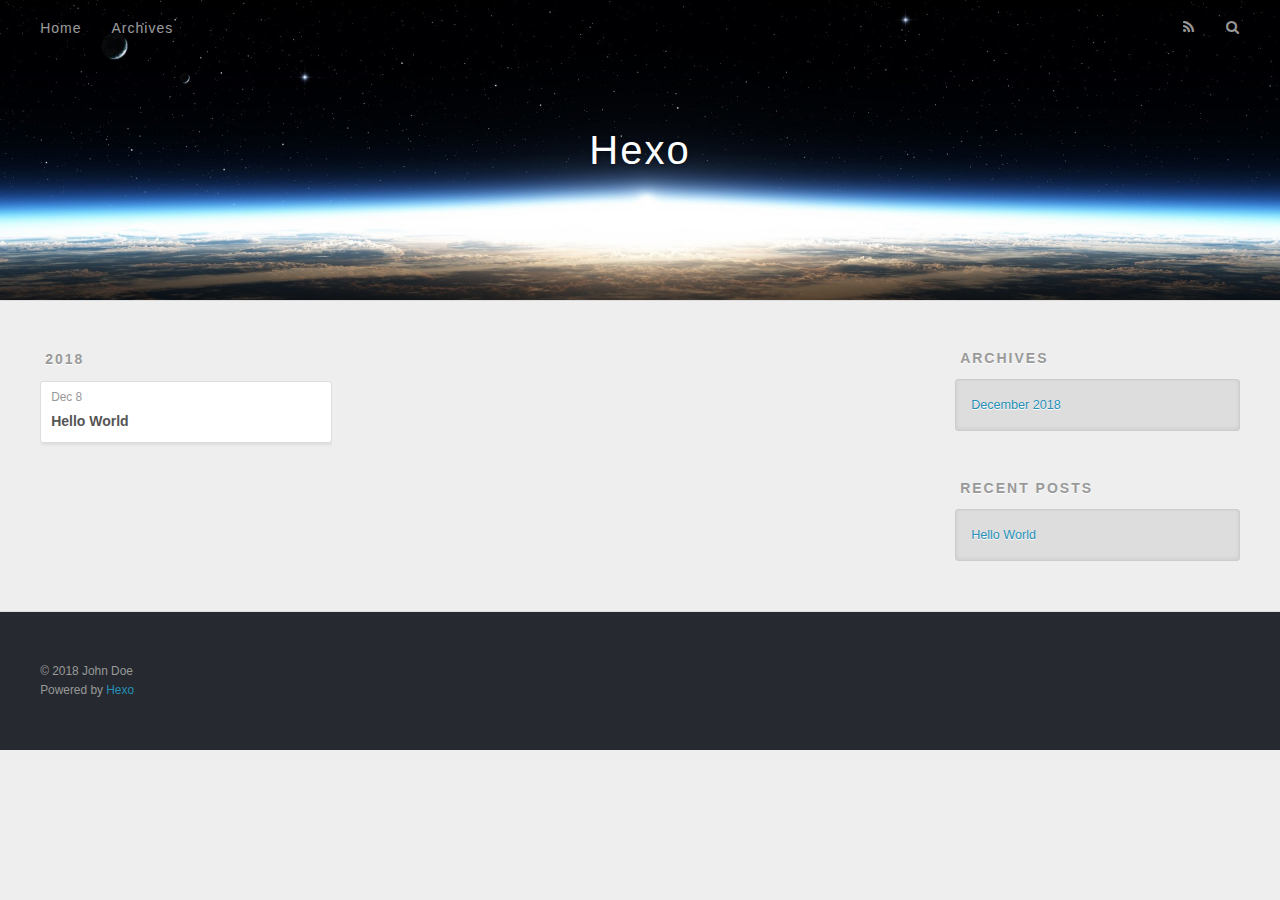
==== archives/index.html @ 42ab58f6 "Site updated: 2018-12-08 01:36:38" ====
<!DOCTYPE html>
<html>
<head><meta name="generator" content="Hexo 3.8.0">
  <meta charset="utf-8">
  

  
  <title>Archives | Hexo</title>
  <meta name="viewport" content="width=device-width, initial-scale=1, maximum-scale=1">
  <meta property="og:type" content="website">
<meta property="og:title" content="Hexo">
<meta property="og:url" content="http://yoursite.com/archives/index.html">
<meta property="og:site_name" content="Hexo">
<meta property="og:locale" content="default">
<meta name="twitter:card" content="summary">
<meta name="twitter:title" content="Hexo">
  
    <link rel="alternate" href="/atom.xml" title="Hexo" type="application/atom+xml">
  
  
    <link rel="icon" href="/favicon.png">
  
  
    <link href="//fonts.googleapis.com/css?family=Source+Code+Pro" rel="stylesheet" type="text/css">
  
  <link rel="stylesheet" href="/css/style.css">
</head>
</html>
<body>
  <div id="container">
    <div id="wrap">
      <header id="header">
  <div id="banner"></div>
  <div id="header-outer" class="outer">
    <div id="header-title" class="inner">
      <h1 id="logo-wrap">
        <a href="/" id="logo">Hexo</a>
      </h1>
      
    </div>
    <div id="header-inner" class="inner">
      <nav id="main-nav">
        <a id="main-nav-toggle" class="nav-icon"></a>
        
          <a class="main-nav-link" href="/">Home</a>
        
          <a class="main-nav-link" href="/archives">Archives</a>
        
      </nav>
      <nav id="sub-nav">
        
          <a id="nav-rss-link" class="nav-icon" href="/atom.xml" title="RSS Feed"></a>
        
        <a id="nav-search-btn" class="nav-icon" title="Search"></a>
      </nav>
      <div id="search-form-wrap">
        <form action="//google.com/search" method="get" accept-charset="UTF-8" class="search-form"><input type="search" name="q" class="search-form-input" placeholder="Search"><button type="submit" class="search-form-submit">&#xF002;</button><input type="hidden" name="sitesearch" value="http://yoursite.com"></form>
      </div>
    </div>
  </div>
</header>
      <div class="outer">
        <section id="main">
  
  
    
    
      
      
      <section class="archives-wrap">
        <div class="archive-year-wrap">
          <a href="/archives/2018" class="archive-year">2018</a>
        </div>
        <div class="archives">
    
    <article class="archive-article archive-type-post">
  <div class="archive-article-inner">
    <header class="archive-article-header">
      <a href="/2018/12/08/hello-world/" class="archive-article-date">
  <time datetime="2018-12-07T17:29:33.444Z" itemprop="datePublished">Dec 8</time>
</a>
      
  
    <h1 itemprop="name">
      <a class="archive-article-title" href="/2018/12/08/hello-world/">Hello World</a>
    </h1>
  

    </header>
  </div>
</article>
  
  
    </div></section>
  


</section>
        
          <aside id="sidebar">
  
    

  
    

  
    
  
    
  <div class="widget-wrap">
    <h3 class="widget-title">Archives</h3>
    <div class="widget">
      <ul class="archive-list"><li class="archive-list-item"><a class="archive-list-link" href="/archives/2018/12/">December 2018</a></li></ul>
    </div>
  </div>


  
    
  <div class="widget-wrap">
    <h3 class="widget-title">Recent Posts</h3>
    <div class="widget">
      <ul>
        
          <li>
            <a href="/2018/12/08/hello-world/">Hello World</a>
          </li>
        
      </ul>
    </div>
  </div>

  
</aside>
        
      </div>
      <footer id="footer">
  
  <div class="outer">
    <div id="footer-info" class="inner">
      &copy; 2018 John Doe<br>
      Powered by <a href="http://hexo.io/" target="_blank">Hexo</a>
    </div>
  </div>
</footer>
    </div>
    <nav id="mobile-nav">
  
    <a href="/" class="mobile-nav-link">Home</a>
  
    <a href="/archives" class="mobile-nav-link">Archives</a>
  
</nav>
    

<script src="//ajax.googleapis.com/ajax/libs/jquery/2.0.3/jquery.min.js"></script>


  <link rel="stylesheet" href="/fancybox/jquery.fancybox.css">
  <script src="/fancybox/jquery.fancybox.pack.js"></script>


<script src="/js/script.js"></script>



  </div>
</body>
</html>
---- css/style.css ----
body {
  width: 100%;
}
body:before,
body:after {
  content: "";
  display: table;
}
body:after {
  clear: both;
}
html,
body,
div,
span,
applet,
object,
iframe,
h1,
h2,
h3,
h4,
h5,
h6,
p,
blockquote,
pre,
a,
abbr,
acronym,
address,
big,
cite,
code,
del,
dfn,
em,
img,
ins,
kbd,
q,
s,
samp,
small,
strike,
strong,
sub,
sup,
tt,
var,
dl,
dt,
dd,
ol,
ul,
li,
fieldset,
form,
label,
legend,
table,
caption,
tbody,
tfoot,
thead,
tr,
th,
td {
  margin: 0;
  padding: 0;
  border: 0;
  outline: 0;
  font-weight: inherit;
  font-style: inherit;
  font-family: inherit;
  font-size: 100%;
  vertical-align: baseline;
}
body {
  line-height: 1;
  color: #000;
  background: #fff;
}
ol,
ul {
  list-style: none;
}
table {
  border-collapse: separate;
  border-spacing: 0;
  vertical-align: middle;
}
caption,
th,
td {
  text-align: left;
  font-weight: normal;
  vertical-align: middle;
}
a img {
  border: none;
}
input,
button {
  margin: 0;
  padding: 0;
}
input::-moz-focus-inner,
button::-moz-focus-inner {
  border: 0;
  padding: 0;
}
@font-face {
  font-family: FontAwesome;
  font-style: normal;
  font-weight: normal;
  src: url("fonts/fontawesome-webfont.eot?v=#4.0.3");
  src: url("fonts/fontawesome-webfont.eot?#iefix&v=#4.0.3") format("embedded-opentype"), url("fonts/fontawesome-webfont.woff?v=#4.0.3") format("woff"), url("fonts/fontawesome-webfont.ttf?v=#4.0.3") format("truetype"), url("fonts/fontawesome-webfont.svg#fontawesomeregular?v=#4.0.3") format("svg");
}
html,
body,
#container {
  height: 100%;
}
body {
  background: #eee;
  font: 14px -apple-system, BlinkMacSystemFont, "Segoe UI", "Roboto", "Oxygen", "Ubuntu", "Cantarell", "Fira Sans", "Droid Sans", "Helvetica Neue", sans-serif;
  -webkit-text-size-adjust: 100%;
}
.outer {
  max-width: 1220px;
  margin: 0 auto;
  padding: 0 20px;
}
.outer:before,
.outer:after {
  content: "";
  display: table;
}
.outer:after {
  clear: both;
}
.inner {
  display: inline;
  float: left;
  width: 98.33333333333333%;
  margin: 0 0.833333333333333%;
}
.left,
.alignleft {
  float: left;
}
.right,
.alignright {
  float: right;
}
.clear {
  clear: both;
}
#container {
  position: relative;
}
.mobile-nav-on {
  overflow: hidden;
}
#wrap {
  height: 100%;
  width: 100%;
  position: absolute;
  top: 0;
  left: 0;
  -webkit-transition: 0.2s ease-out;
  -moz-transition: 0.2s ease-out;
  -ms-transition: 0.2s ease-out;
  transition: 0.2s ease-out;
  z-index: 1;
  background: #eee;
}
.mobile-nav-on #wrap {
  left: 280px;
}
@media screen and (min-width: 768px) {
  #main {
    display: inline;
    float: left;
    width: 73.33333333333333%;
    margin: 0 0.833333333333333%;
  }
}
.article-date,
.article-category-link,
.archive-year,
.widget-title {
  text-decoration: none;
  text-transform: uppercase;
  letter-spacing: 2px;
  color: #999;
  margin-bottom: 1em;
  margin-left: 5px;
  line-height: 1em;
  text-shadow: 0 1px #fff;
  font-weight: bold;
}
.article-inner,
.archive-article-inner {
  background: #fff;
  -webkit-box-shadow: 1px 2px 3px #ddd;
  box-shadow: 1px 2px 3px #ddd;
  border: 1px solid #ddd;
  border-radius: 3px;
}
.article-entry h1,
.widget h1 {
  font-size: 2em;
}
.article-entry h2,
.widget h2 {
  font-size: 1.5em;
}
.article-entry h3,
.widget h3 {
  font-size: 1.3em;
}
.article-entry h4,
.widget h4 {
  font-size: 1.2em;
}
.article-entry h5,
.widget h5 {
  font-size: 1em;
}
.article-entry h6,
.widget h6 {
  font-size: 1em;
  color: #999;
}
.article-entry hr,
.widget hr {
  border: 1px dashed #ddd;
}
.article-entry strong,
.widget strong {
  font-weight: bold;
}
.article-entry em,
.widget em,
.article-entry cite,
.widget cite {
  font-style: italic;
}
.article-entry sup,
.widget sup,
.article-entry sub,
.widget sub {
  font-size: 0.75em;
  line-height: 0;
  position: relative;
  vertical-align: baseline;
}
.article-entry sup,
.widget sup {
  top: -0.5em;
}
.article-entry sub,
.widget sub {
  bottom: -0.2em;
}
.article-entry small,
.widget small {
  font-size: 0.85em;
}
.article-entry acronym,
.widget acronym,
.article-entry abbr,
.widget abbr {
  border-bottom: 1px dotted;
}
.article-entry ul,
.widget ul,
.article-entry ol,
.widget ol,
.article-entry dl,
.widget dl {
  margin: 0 20px;
  line-height: 1.6em;
}
.article-entry ul ul,
.widget ul ul,
.article-entry ol ul,
.widget ol ul,
.article-entry ul ol,
.widget ul ol,
.article-entry ol ol,
.widget ol ol {
  margin-top: 0;
  margin-bottom: 0;
}
.article-entry ul,
.widget ul {
  list-style: disc;
}
.article-entry ol,
.widget ol {
  list-style: decimal;
}
.article-entry dt,
.widget dt {
  font-weight: bold;
}
#header {
  height: 300px;
  position: relative;
  border-bottom: 1px solid #ddd;
}
#header:before,
#header:after {
  content: "";
  position: absolute;
  left: 0;
  right: 0;
  height: 40px;
}
#header:before {
  top: 0;
  background: -webkit-linear-gradient(rgba(0,0,0,0.2), transparent);
  background: -moz-linear-gradient(rgba(0,0,0,0.2), transparent);
  background: -ms-linear-gradient(rgba(0,0,0,0.2), transparent);
  background: linear-gradient(rgba(0,0,0,0.2), transparent);
}
#header:after {
  bottom: 0;
  background: -webkit-linear-gradient(transparent, rgba(0,0,0,0.2));
  background: -moz-linear-gradient(transparent, rgba(0,0,0,0.2));
  background: -ms-linear-gradient(transparent, rgba(0,0,0,0.2));
  background: linear-gradient(transparent, rgba(0,0,0,0.2));
}
#header-outer {
  height: 100%;
  position: relative;
}
#header-inner {
  position: relative;
  overflow: hidden;
}
#banner {
  position: absolute;
  top: 0;
  left: 0;
  width: 100%;
  height: 100%;
  background: url("images/banner.jpg") center #000;
  -webkit-background-size: cover;
  -moz-background-size: cover;
  background-size: cover;
  z-index: -1;
}
#header-title {
  text-align: center;
  height: 40px;
  position: absolute;
  top: 50%;
  left: 0;
  margin-top: -20px;
}
#logo,
#subtitle {
  text-decoration: none;
  color: #fff;
  font-weight: 300;
  text-shadow: 0 1px 4px rgba(0,0,0,0.3);
}
#logo {
  font-size: 40px;
  line-height: 40px;
  letter-spacing: 2px;
}
#subtitle {
  font-size: 16px;
  line-height: 16px;
  letter-spacing: 1px;
}
#subtitle-wrap {
  margin-top: 16px;
}
#main-nav {
  float: left;
  margin-left: -15px;
}
.nav-icon,
.main-nav-link {
  float: left;
  color: #fff;
  opacity: 0.6;
  text-decoration: none;
  text-shadow: 0 1px rgba(0,0,0,0.2);
  -webkit-transition: opacity 0.2s;
  -moz-transition: opacity 0.2s;
  -ms-transition: opacity 0.2s;
  transition: opacity 0.2s;
  display: block;
  padding: 20px 15px;
}
.nav-icon:hover,
.main-nav-link:hover {
  opacity: 1;
}
.nav-icon {
  font-family: FontAwesome;
  text-align: center;
  font-size: 14px;
  width: 14px;
  height: 14px;
  padding: 20px 15px;
  position: relative;
  cursor: pointer;
}
.main-nav-link {
  font-weight: 300;
  letter-spacing: 1px;
}
@media screen and (max-width: 479px) {
  .main-nav-link {
    display: none;
  }
}
#main-nav-toggle {
  display: none;
}
#main-nav-toggle:before {
  content: "\f0c9";
}
@media screen and (max-width: 479px) {
  #main-nav-toggle {
    display: block;
  }
}
#sub-nav {
  float: right;
  margin-right: -15px;
}
#nav-rss-link:before {
  content: "\f09e";
}
#nav-search-btn:before {
  content: "\f002";
}
#search-form-wrap {
  position: absolute;
  top: 15px;
  width: 150px;
  height: 30px;
  right: -150px;
  opacity: 0;
  -webkit-transition: 0.2s ease-out;
  -moz-transition: 0.2s ease-out;
  -ms-transition: 0.2s ease-out;
  transition: 0.2s ease-out;
}
#search-form-wrap.on {
  opacity: 1;
  right: 0;
}
@media screen and (max-width: 479px) {
  #search-form-wrap {
    width: 100%;
    right: -100%;
  }
}
.search-form {
  position: absolute;
  top: 0;
  left: 0;
  right: 0;
  background: #fff;
  padding: 5px 15px;
  border-radius: 15px;
  -webkit-box-shadow: 0 0 10px rgba(0,0,0,0.3);
  box-shadow: 0 0 10px rgba(0,0,0,0.3);
}
.search-form-input {
  border: none;
  background: none;
  color: #555;
  width: 100%;
  font: 13px -apple-system, BlinkMacSystemFont, "Segoe UI", "Roboto", "Oxygen", "Ubuntu", "Cantarell", "Fira Sans", "Droid Sans", "Helvetica Neue", sans-serif;
  outline: none;
}
.search-form-input::-webkit-search-results-decoration,
.search-form-input::-webkit-search-cancel-button {
  -webkit-appearance: none;
}
.search-form-submit {
  position: absolute;
  top: 50%;
  right: 10px;
  margin-top: -7px;
  font: 13px FontAwesome;
  border: none;
  background: none;
  color: #bbb;
  cursor: pointer;
}
.search-form-submit:hover,
.search-form-submit:focus {
  color: #777;
}
.article {
  margin: 50px 0;
}
.article-inner {
  overflow: hidden;
}
.article-meta:before,
.article-meta:after {
  content: "";
  display: table;
}
.article-meta:after {
  clear: both;
}
.article-date {
  float: left;
}
.article-category {
  float: left;
  line-height: 1em;
  color: #ccc;
  text-shadow: 0 1px #fff;
  margin-left: 8px;
}
.article-category:before {
  content: "\2022";
}
.article-category-link {
  margin: 0 12px 1em;
}
.article-header {
  padding: 20px 20px 0;
}
.article-title {
  text-decoration: none;
  font-size: 2em;
  font-weight: bold;
  color: #555;
  line-height: 1.1em;
  -webkit-transition: color 0.2s;
  -moz-transition: color 0.2s;
  -ms-transition: color 0.2s;
  transition: color 0.2s;
}
a.article-title:hover {
  color: #258fb8;
}
.article-entry {
  color: #555;
  padding: 0 20px;
}
.article-entry:before,
.article-entry:after {
  content: "";
  display: table;
}
.article-entry:after {
  clear: both;
}
.article-entry p,
.article-entry table {
  line-height: 1.6em;
  margin: 1.6em 0;
}
.article-entry h1,
.article-entry h2,
.article-entry h3,
.article-entry h4,
.article-entry h5,
.article-entry h6 {
  font-weight: bold;
}
.article-entry h1,
.article-entry h2,
.article-entry h3,
.article-entry h4,
.article-entry h5,
.article-entry h6 {
  line-height: 1.1em;
  margin: 1.1em 0;
}
.article-entry a {
  color: #258fb8;
  text-decoration: none;
}
.article-entry a:hover {
  text-decoration: underline;
}
.article-entry ul,
.article-entry ol,
.article-entry dl {
  margin-top: 1.6em;
  margin-bottom: 1.6em;
}
.article-entry img,
.article-entry video {
  max-width: 100%;
  height: auto;
  display: block;
  margin: auto;
}
.article-entry iframe {
  border: none;
}
.article-entry table {
  width: 100%;
  border-collapse: collapse;
  border-spacing: 0;
}
.article-entry th {
  font-weight: bold;
  border-bottom: 3px solid #ddd;
  padding-bottom: 0.5em;
}
.article-entry td {
  border-bottom: 1px solid #ddd;
  padding: 10px 0;
}
.article-entry blockquote {
  font-family: Georgia, "Times New Roman", serif;
  font-size: 1.4em;
  margin: 1.6em 20px;
  text-align: center;
}
.article-entry blockquote footer {
  font-size: 14px;
  margin: 1.6em 0;
  font-family: -apple-system, BlinkMacSystemFont, "Segoe UI", "Roboto", "Oxygen", "Ubuntu", "Cantarell", "Fira Sans", "Droid Sans", "Helvetica Neue", sans-serif;
}
.article-entry blockquote footer cite:before {
  content: "—";
  padding: 0 0.5em;
}
.article-entry .pullquote {
  text-align: left;
  width: 45%;
  margin: 0;
}
.article-entry .pullquote.left {
  margin-left: 0.5em;
  margin-right: 1em;
}
.article-entry .pullquote.right {
  margin-right: 0.5em;
  margin-left: 1em;
}
.article-entry .caption {
  color: #999;
  display: block;
  font-size: 0.9em;
  margin-top: 0.5em;
  position: relative;
  text-align: center;
}
.article-entry .video-container {
  position: relative;
  padding-top: 56.25%;
  height: 0;
  overflow: hidden;
}
.article-entry .video-container iframe,
.article-entry .video-container object,
.article-entry .video-container embed {
  position: absolute;
  top: 0;
  left: 0;
  width: 100%;
  height: 100%;
  margin-top: 0;
}
.article-more-link a {
  display: inline-block;
  line-height: 1em;
  padding: 6px 15px;
  border-radius: 15px;
  background: #eee;
  color: #999;
  text-shadow: 0 1px #fff;
  text-decoration: none;
}
.article-more-link a:hover {
  background: #258fb8;
  color: #fff;
  text-decoration: none;
  text-shadow: 0 1px #1e7293;
}
.article-footer {
  font-size: 0.85em;
  line-height: 1.6em;
  border-top: 1px solid #ddd;
  padding-top: 1.6em;
  margin: 0 20px 20px;
}
.article-footer:before,
.article-footer:after {
  content: "";
  display: table;
}
.article-footer:after {
  clear: both;
}
.article-footer a {
  color: #999;
  text-decoration: none;
}
.article-footer a:hover {
  color: #555;
}
.article-tag-list-item {
  float: left;
  margin-right: 10px;
}
.article-tag-list-link:before {
  content: "#";
}
.article-comment-link {
  float: right;
}
.article-comment-link:before {
  content: "\f075";
  font-family: FontAwesome;
  padding-right: 8px;
}
.article-share-link {
  cursor: pointer;
  float: right;
  margin-left: 20px;
}
.article-share-link:before {
  content: "\f064";
  font-family: FontAwesome;
  padding-right: 6px;
}
#article-nav {
  position: relative;
}
#article-nav:before,
#article-nav:after {
  content: "";
  display: table;
}
#article-nav:after {
  clear: both;
}
@media screen and (min-width: 768px) {
  #article-nav {
    margin: 50px 0;
  }
  #article-nav:before {
    width: 8px;
    height: 8px;
    position: absolute;
    top: 50%;
    left: 50%;
    margin-top: -4px;
    margin-left: -4px;
    content: "";
    border-radius: 50%;
    background: #ddd;
    -webkit-box-shadow: 0 1px 2px #fff;
    box-shadow: 0 1px 2px #fff;
  }
}
.article-nav-link-wrap {
  text-decoration: none;
  text-shadow: 0 1px #fff;
  color: #999;
  -webkit-box-sizing: border-box;
  -moz-box-sizing: border-box;
  box-sizing: border-box;
  margin-top: 50px;
  text-align: center;
  display: block;
}
.article-nav-link-wrap:hover {
  color: #555;
}
@media screen and (min-width: 768px) {
  .article-nav-link-wrap {
    width: 50%;
    margin-top: 0;
  }
}
@media screen and (min-width: 768px) {
  #article-nav-newer {
    float: left;
    text-align: right;
    padding-right: 20px;
  }
}
@media screen and (min-width: 768px) {
  #article-nav-older {
    float: right;
    text-align: left;
    padding-left: 20px;
  }
}
.article-nav-caption {
  text-transform: uppercase;
  letter-spacing: 2px;
  color: #ddd;
  line-height: 1em;
  font-weight: bold;
}
#article-nav-newer .article-nav-caption {
  margin-right: -2px;
}
.article-nav-title {
  font-size: 0.85em;
  line-height: 1.6em;
  margin-top: 0.5em;
}
.article-share-box {
  position: absolute;
  display: none;
  background: #fff;
  -webkit-box-shadow: 1px 2px 10px rgba(0,0,0,0.2);
  box-shadow: 1px 2px 10px rgba(0,0,0,0.2);
  border-radius: 3px;
  margin-left: -145px;
  overflow: hidden;
  z-index: 1;
}
.article-share-box.on {
  display: block;
}
.article-share-input {
  width: 100%;
  background: none;
  -webkit-box-sizing: border-box;
  -moz-box-sizing: border-box;
  box-sizing: border-box;
  font: 14px -apple-system, BlinkMacSystemFont, "Segoe UI", "Roboto", "Oxygen", "Ubuntu", "Cantarell", "Fira Sans", "Droid Sans", "Helvetica Neue", sans-serif;
  padding: 0 15px;
  color: #555;
  outline: none;
  border: 1px solid #ddd;
  border-radius: 3px 3px 0 0;
  height: 36px;
  line-height: 36px;
}
.article-share-links {
  background: #eee;
}
.article-share-links:before,
.article-share-links:after {
  content: "";
  display: table;
}
.article-share-links:after {
  clear: both;
}
.article-share-twitter,
.article-share-facebook,
.article-share-pinterest,
.article-share-google {
  width: 50px;
  height: 36px;
  display: block;
  float: left;
  position: relative;
  color: #999;
  text-shadow: 0 1px #fff;
}
.article-share-twitter:before,
.article-share-facebook:before,
.article-share-pinterest:before,
.article-share-google:before {
  font-size: 20px;
  font-family: FontAwesome;
  width: 20px;
  height: 20px;
  position: absolute;
  top: 50%;
  left: 50%;
  margin-top: -10px;
  margin-left: -10px;
  text-align: center;
}
.article-share-twitter:hover,
.article-share-facebook:hover,
.article-share-pinterest:hover,
.article-share-google:hover {
  color: #fff;
}
.article-share-twitter:before {
  content: "\f099";
}
.article-share-twitter:hover {
  background: #00aced;
  text-shadow: 0 1px #008abe;
}
.article-share-facebook:before {
  content: "\f09a";
}
.article-share-facebook:hover {
  background: #3b5998;
  text-shadow: 0 1px #2f477a;
}
.article-share-pinterest:before {
  content: "\f0d2";
}
.article-share-pinterest:hover {
  background: #cb2027;
  text-shadow: 0 1px #a21a1f;
}
.article-share-google:before {
  content: "\f0d5";
}
.article-share-google:hover {
  background: #dd4b39;
  text-shadow: 0 1px #be3221;
}
.article-gallery {
  background: #000;
  position: relative;
}
.article-gallery-photos {
  position: relative;
  overflow: hidden;
}
.article-gallery-img {
  display: none;
  max-width: 100%;
}
.article-gallery-img:first-child {
  display: block;
}
.article-gallery-img.loaded {
  position: absolute;
  display: block;
}
.article-gallery-img img {
  display: block;
  max-width: 100%;
  margin: 0 auto;
}
#comments {
  background: #fff;
  -webkit-box-shadow: 1px 2px 3px #ddd;
  box-shadow: 1px 2px 3px #ddd;
  padding: 20px;
  border: 1px solid #ddd;
  border-radius: 3px;
  margin: 50px 0;
}
#comments a {
  color: #258fb8;
}
.archives-wrap {
  margin: 50px 0;
}
.archives:before,
.archives:after {
  content: "";
  display: table;
}
.archives:after {
  clear: both;
}
.archive-year-wrap {
  margin-bottom: 1em;
}
.archives {
  -webkit-column-gap: 10px;
  -moz-column-gap: 10px;
  column-gap: 10px;
}
@media screen and (min-width: 480px) and (max-width: 767px) {
  .archives {
    -webkit-column-count: 2;
    -moz-column-count: 2;
    column-count: 2;
  }
}
@media screen and (min-width: 768px) {
  .archives {
    -webkit-column-count: 3;
    -moz-column-count: 3;
    column-count: 3;
  }
}
.archive-article {
  -webkit-column-break-inside: avoid;
  page-break-inside: avoid;
  overflow: hidden;
  break-inside: avoid-column;
}
.archive-article-inner {
  padding: 10px;
  margin-bottom: 15px;
}
.archive-article-title {
  text-decoration: none;
  font-weight: bold;
  color: #555;
  -webkit-transition: color 0.2s;
  -moz-transition: color 0.2s;
  -ms-transition: color 0.2s;
  transition: color 0.2s;
  line-height: 1.6em;
}
.archive-article-title:hover {
  color: #258fb8;
}
.archive-article-footer {
  margin-top: 1em;
}
.archive-article-date {
  color: #999;
  text-decoration: none;
  font-size: 0.85em;
  line-height: 1em;
  margin-bottom: 0.5em;
  display: block;
}
#page-nav {
  margin: 50px auto;
  background: #fff;
  -webkit-box-shadow: 1px 2px 3px #ddd;
  box-shadow: 1px 2px 3px #ddd;
  border: 1px solid #ddd;
  border-radius: 3px;
  text-align: center;
  color: #999;
  overflow: hidden;
}
#page-nav:before,
#page-nav:after {
  content: "";
  display: table;
}
#page-nav:after {
  clear: both;
}
#page-nav a,
#page-nav span {
  padding: 10px 20px;
  line-height: 1;
  height: 2ex;
}
#page-nav a {
  color: #999;
  text-decoration: none;
}
#page-nav a:hover {
  background: #999;
  color: #fff;
}
#page-nav .prev {
  float: left;
}
#page-nav .next {
  float: right;
}
#page-nav .page-number {
  display: inline-block;
}
@media screen and (max-width: 479px) {
  #page-nav .page-number {
    display: none;
  }
}
#page-nav .current {
  color: #555;
  font-weight: bold;
}
#page-nav .space {
  color: #ddd;
}
#footer {
  background: #262a30;
  padding: 50px 0;
  border-top: 1px solid #ddd;
  color: #999;
}
#footer a {
  color: #258fb8;
  text-decoration: none;
}
#footer a:hover {
  text-decoration: underline;
}
#footer-info {
  line-height: 1.6em;
  font-size: 0.85em;
}
.article-entry pre,
.article-entry .highlight {
  background: #2d2d2d;
  margin: 0 -20px;
  padding: 15px 20px;
  border-style: solid;
  border-color: #ddd;
  border-width: 1px 0;
  overflow: auto;
  color: #ccc;
  line-height: 22.400000000000002px;
}
.article-entry .highlight .gutter pre,
.article-entry .gist .gist-file .gist-data .line-numbers {
  color: #666;
  font-size: 0.85em;
}
.article-entry pre,
.article-entry code {
  font-family: "Source Code Pro", Consolas, Monaco, Menlo, Consolas, monospace;
}
.article-entry code {
  background: #eee;
  text-shadow: 0 1px #fff;
  padding: 0 0.3em;
}
.article-entry pre code {
  background: none;
  text-shadow: none;
  padding: 0;
}
.article-entry .highlight pre {
  border: none;
  margin: 0;
  padding: 0;
}
.article-entry .highlight table {
  margin: 0;
  width: auto;
}
.article-entry .highlight td {
  border: none;
  padding: 0;
}
.article-entry .highlight figcaption {
  font-size: 0.85em;
  color: #999;
  line-height: 1em;
  margin-bottom: 1em;
}
.article-entry .highlight figcaption:before,
.article-entry .highlight figcaption:after {
  content: "";
  display: table;
}
.article-entry .highlight figcaption:after {
  clear: both;
}
.article-entry .highlight figcaption a {
  float: right;
}
.article-entry .highlight .gutter pre {
  text-align: right;
  padding-right: 20px;
}
.article-entry .highlight .line {
  height: 22.400000000000002px;
}
.article-entry .highlight .line.marked {
  background: #515151;
}
.article-entry .gist {
  margin: 0 -20px;
  border-style: solid;
  border-color: #ddd;
  border-width: 1px 0;
  background: #2d2d2d;
  padding: 15px 20px 15px 0;
}
.article-entry .gist .gist-file {
  border: none;
  font-family: "Source Code Pro", Consolas, Monaco, Menlo, Consolas, monospace;
  margin: 0;
}
.article-entry .gist .gist-file .gist-data {
  background: none;
  border: none;
}
.article-entry .gist .gist-file .gist-data .line-numbers {
  background: none;
  border: none;
  padding: 0 20px 0 0;
}
.article-entry .gist .gist-file .gist-data .line-data {
  padding: 0 !important;
}
.article-entry .gist .gist-file .highlight {
  margin: 0;
  padding: 0;
  border: none;
}
.article-entry .gist .gist-file .gist-meta {
  background: #2d2d2d;
  color: #999;
  font: 0.85em -apple-system, BlinkMacSystemFont, "Segoe UI", "Roboto", "Oxygen", "Ubuntu", "Cantarell", "Fira Sans", "Droid Sans", "Helvetica Neue", sans-serif;
  text-shadow: 0 0;
  padding: 0;
  margin-top: 1em;
  margin-left: 20px;
}
.article-entry .gist .gist-file .gist-meta a {
  color: #258fb8;
  font-weight: normal;
}
.article-entry .gist .gist-file .gist-meta a:hover {
  text-decoration: underline;
}
pre .comment,
pre .title {
  color: #999;
}
pre .variable,
pre .attribute,
pre .tag,
pre .regexp,
pre .ruby .constant,
pre .xml .tag .title,
pre .xml .pi,
pre .xml .doctype,
pre .html .doctype,
pre .css .id,
pre .css .class,
pre .css .pseudo {
  color: #f2777a;
}
pre .number,
pre .preprocessor,
pre .built_in,
pre .literal,
pre .params,
pre .constant {
  color: #f99157;
}
pre .class,
pre .ruby .class .title,
pre .css .rules .attribute {
  color: #9c9;
}
pre .string,
pre .value,
pre .inheritance,
pre .header,
pre .ruby .symbol,
pre .xml .cdata {
  color: #9c9;
}
pre .css .hexcolor {
  color: #6cc;
}
pre .function,
pre .python .decorator,
pre .python .title,
pre .ruby .function .title,
pre .ruby .title .keyword,
pre .perl .sub,
pre .javascript .title,
pre .coffeescript .title {
  color: #69c;
}
pre .keyword,
pre .javascript .function {
  color: #c9c;
}
@media screen and (max-width: 479px) {
  #mobile-nav {
    position: absolute;
    top: 0;
    left: 0;
    width: 280px;
    height: 100%;
    background: #191919;
    border-right: 1px solid #fff;
  }
}
@media screen and (max-width: 479px) {
  .mobile-nav-link {
    display: block;
    color: #999;
    text-decoration: none;
    padding: 15px 20px;
    font-weight: bold;
  }
  .mobile-nav-link:hover {
    color: #fff;
  }
}
@media screen and (min-width: 768px) {
  #sidebar {
    display: inline;
    float: left;
    width: 23.333333333333332%;
    margin: 0 0.833333333333333%;
  }
}
.widget-wrap {
  margin: 50px 0;
}
.widget {
  color: #777;
  text-shadow: 0 1px #fff;
  background: #ddd;
  -webkit-box-shadow: 0 -1px 4px #ccc inset;
  box-shadow: 0 -1px 4px #ccc inset;
  border: 1px solid #ccc;
  padding: 15px;
  border-radius: 3px;
}
.widget a {
  color: #258fb8;
  text-decoration: none;
}
.widget a:hover {
  text-decoration: underline;
}
.widget ul ul,
.widget ol ul,
.widget dl ul,
.widget ul ol,
.widget ol ol,
.widget dl ol,
.widget ul dl,
.widget ol dl,
.widget dl dl {
  margin-left: 15px;
  list-style: disc;
}
.widget {
  line-height: 1.6em;
  word-wrap: break-word;
  font-size: 0.9em;
}
.widget ul,
.widget ol {
  list-style: none;
  margin: 0;
}
.widget ul ul,
.widget ol ul,
.widget ul ol,
.widget ol ol {
  margin: 0 20px;
}
.widget ul ul,
.widget ol ul {
  list-style: disc;
}
.widget ul ol,
.widget ol ol {
  list-style: decimal;
}
.category-list-count,
.tag-list-count,
.archive-list-count {
  padding-left: 5px;
  color: #999;
  font-size: 0.85em;
}
.category-list-count:before,
.tag-list-count:before,
.archive-list-count:before {
  content: "(";
}
.category-list-count:after,
.tag-list-count:after,
.archive-list-count:after {
  content: ")";
}
.tagcloud a {
  margin-right: 5px;
  display: inline-block;
}
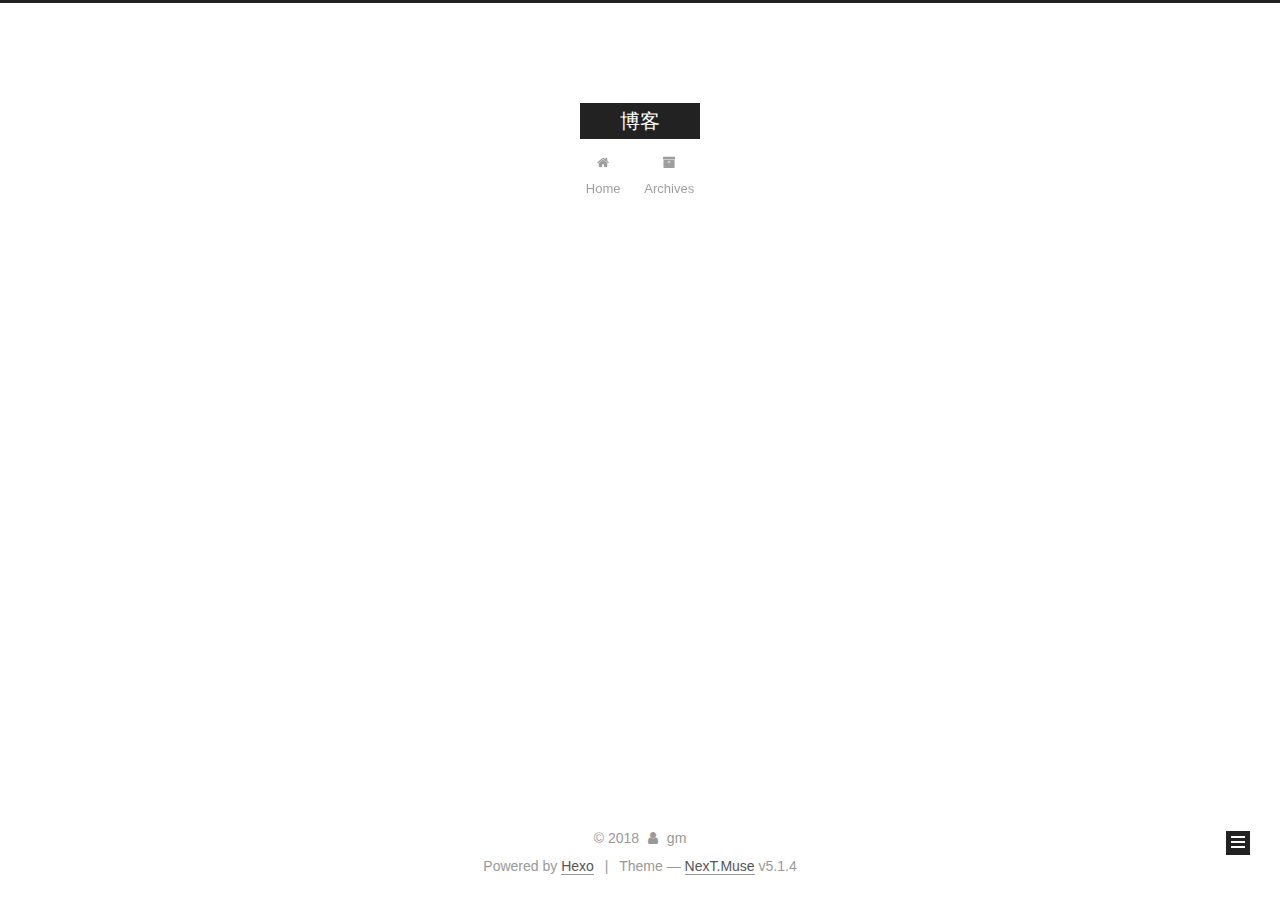
==== commit b2644b7a: "Site updated: 2018-12-08 01:50:26" ====
--- a/archives/index.html
+++ b/archives/index.html
@@ -1,170 +1,549 @@
 <!DOCTYPE html>
-<html>
+
+
+
+  
+
+
+<html class="theme-next muse use-motion" lang="">
 <head><meta name="generator" content="Hexo 3.8.0">
-  <meta charset="utf-8">
-  
-
-  
-  <title>Archives | Hexo</title>
-  <meta name="viewport" content="width=device-width, initial-scale=1, maximum-scale=1">
-  <meta property="og:type" content="website">
-<meta property="og:title" content="Hexo">
+  <meta charset="UTF-8">
+<meta http-equiv="X-UA-Compatible" content="IE=edge">
+<meta name="viewport" content="width=device-width, initial-scale=1, maximum-scale=1">
+<meta name="theme-color" content="#222">
+
+
+
+
+
+
+
+
+
+<meta http-equiv="Cache-Control" content="no-transform">
+<meta http-equiv="Cache-Control" content="no-siteapp">
+
+
+
+
+
+
+
+
+
+
+
+
+
+
+
+
+  
+  
+  <link href="/lib/fancybox/source/jquery.fancybox.css?v=2.1.5" rel="stylesheet" type="text/css">
+
+
+
+
+
+
+
+<link href="/lib/font-awesome/css/font-awesome.min.css?v=4.6.2" rel="stylesheet" type="text/css">
+
+<link href="/css/main.css?v=5.1.4" rel="stylesheet" type="text/css">
+
+
+  <link rel="apple-touch-icon" sizes="180x180" href="/images/apple-touch-icon-next.png?v=5.1.4">
+
+
+  <link rel="icon" type="image/png" sizes="32x32" href="/images/favicon-32x32-next.png?v=5.1.4">
+
+
+  <link rel="icon" type="image/png" sizes="16x16" href="/images/favicon-16x16-next.png?v=5.1.4">
+
+
+  <link rel="mask-icon" href="/images/logo.svg?v=5.1.4" color="#222">
+
+
+
+
+
+  <meta name="keywords" content="Hexo, NexT">
+
+
+
+
+
+
+
+
+
+
+<meta property="og:type" content="website">
+<meta property="og:title" content="博客">
 <meta property="og:url" content="http://yoursite.com/archives/index.html">
-<meta property="og:site_name" content="Hexo">
+<meta property="og:site_name" content="博客">
 <meta property="og:locale" content="default">
 <meta name="twitter:card" content="summary">
-<meta name="twitter:title" content="Hexo">
-  
-    <link rel="alternate" href="/atom.xml" title="Hexo" type="application/atom+xml">
-  
-  
-    <link rel="icon" href="/favicon.png">
-  
-  
-    <link href="//fonts.googleapis.com/css?family=Source+Code+Pro" rel="stylesheet" type="text/css">
-  
-  <link rel="stylesheet" href="/css/style.css">
+<meta name="twitter:title" content="博客">
+
+
+
+<script type="text/javascript" id="hexo.configurations">
+  var NexT = window.NexT || {};
+  var CONFIG = {
+    root: '/',
+    scheme: 'Muse',
+    version: '5.1.4',
+    sidebar: {"position":"left","display":"post","offset":12,"b2t":false,"scrollpercent":false,"onmobile":false},
+    fancybox: true,
+    tabs: true,
+    motion: {"enable":true,"async":false,"transition":{"post_block":"fadeIn","post_header":"slideDownIn","post_body":"slideDownIn","coll_header":"slideLeftIn","sidebar":"slideUpIn"}},
+    duoshuo: {
+      userId: '0',
+      author: 'Author'
+    },
+    algolia: {
+      applicationID: '',
+      apiKey: '',
+      indexName: '',
+      hits: {"per_page":10},
+      labels: {"input_placeholder":"Search for Posts","hits_empty":"We didn't find any results for the search: ${query}","hits_stats":"${hits} results found in ${time} ms"}
+    }
+  };
+</script>
+
+
+
+  <link rel="canonical" href="http://yoursite.com/archives/">
+
+
+
+
+
+  <title>Archive | 博客</title>
+  
+
+
+
+
+
+
+
+
 </head>
-</html>
-<body>
-  <div id="container">
-    <div id="wrap">
-      <header id="header">
-  <div id="banner"></div>
-  <div id="header-outer" class="outer">
-    <div id="header-title" class="inner">
-      <h1 id="logo-wrap">
-        <a href="/" id="logo">Hexo</a>
-      </h1>
-      
+
+<body itemscope="" itemtype="http://schema.org/WebPage" lang="default">
+
+  
+  
+    
+  
+
+  <div class="container sidebar-position-left page-archive">
+    <div class="headband"></div>
+
+    <header id="header" class="header" itemscope="" itemtype="http://schema.org/WPHeader">
+      <div class="header-inner"><div class="site-brand-wrapper">
+  <div class="site-meta ">
+    
+
+    <div class="custom-logo-site-title">
+      <a href="/" class="brand" rel="start">
+        <span class="logo-line-before"><i></i></span>
+        <span class="site-title">博客</span>
+        <span class="logo-line-after"><i></i></span>
+      </a>
     </div>
-    <div id="header-inner" class="inner">
-      <nav id="main-nav">
-        <a id="main-nav-toggle" class="nav-icon"></a>
-        
-          <a class="main-nav-link" href="/">Home</a>
-        
-          <a class="main-nav-link" href="/archives">Archives</a>
-        
-      </nav>
-      <nav id="sub-nav">
-        
-          <a id="nav-rss-link" class="nav-icon" href="/atom.xml" title="RSS Feed"></a>
-        
-        <a id="nav-search-btn" class="nav-icon" title="Search"></a>
-      </nav>
-      <div id="search-form-wrap">
-        <form action="//google.com/search" method="get" accept-charset="UTF-8" class="search-form"><input type="search" name="q" class="search-form-input" placeholder="Search"><button type="submit" class="search-form-submit">&#xF002;</button><input type="hidden" name="sitesearch" value="http://yoursite.com"></form>
+      
+        <p class="site-subtitle"></p>
+      
+  </div>
+
+  <div class="site-nav-toggle">
+    <button>
+      <span class="btn-bar"></span>
+      <span class="btn-bar"></span>
+      <span class="btn-bar"></span>
+    </button>
+  </div>
+</div>
+
+<nav class="site-nav">
+  
+
+  
+    <ul id="menu" class="menu">
+      
+        
+        <li class="menu-item menu-item-home">
+          <a href="/" rel="section">
+            
+              <i class="menu-item-icon fa fa-fw fa-home"></i> <br>
+            
+            Home
+          </a>
+        </li>
+      
+        
+        <li class="menu-item menu-item-archives">
+          <a href="/archives/" rel="section">
+            
+              <i class="menu-item-icon fa fa-fw fa-archive"></i> <br>
+            
+            Archives
+          </a>
+        </li>
+      
+
+      
+    </ul>
+  
+
+  
+</nav>
+
+
+
+ </div>
+    </header>
+
+    <main id="main" class="main">
+      <div class="main-inner">
+        <div class="content-wrap">
+          <div id="content" class="content">
+            
+
+  
+  
+  
+  <div class="post-block archive">
+    <div id="posts" class="posts-collapse">
+      <span class="archive-move-on"></span>
+
+      <span class="archive-page-counter">
+        
+        
+        
+          
+        
+        Um..! 1 post. Keep on posting.
+      </span>
+
+      
+
+        
+        
+        
+
+        
+          
+          <div class="collection-title">
+            <h1 class="archive-year" id="archive-year-2018">2018</h1>
+          </div>
+        
+        
+
+        
+
+  <article class="post post-type-normal" itemscope="" itemtype="http://schema.org/Article">
+    <header class="post-header">
+
+      <h2 class="post-title">
+        
+            <a class="post-title-link" href="/2018/12/08/hello-world/" itemprop="url">
+              
+                <span itemprop="name">Hello World</span>
+              
+            </a>
+        
+      </h2>
+
+      <div class="post-meta">
+        <time class="post-time" itemprop="dateCreated" datetime="2018-12-08T01:29:33+08:00" content="2018-12-08">
+          12-08
+        </time>
       </div>
+
+    </header>
+  </article>
+
+
+
+      
+
     </div>
   </div>
-</header>
-      <div class="outer">
-        <section id="main">
-  
-  
-    
-    
-      
-      
-      <section class="archives-wrap">
-        <div class="archive-year-wrap">
-          <a href="/archives/2018" class="archive-year">2018</a>
+  
+  
+  
+
+  
+
+
+
+          </div>
+          
+
+
+          
+
         </div>
-        <div class="archives">
-    
-    <article class="archive-article archive-type-post">
-  <div class="archive-article-inner">
-    <header class="archive-article-header">
-      <a href="/2018/12/08/hello-world/" class="archive-article-date">
-  <time datetime="2018-12-07T17:29:33.444Z" itemprop="datePublished">Dec 8</time>
-</a>
-      
-  
-    <h1 itemprop="name">
-      <a class="archive-article-title" href="/2018/12/08/hello-world/">Hello World</a>
-    </h1>
-  
-
-    </header>
-  </div>
-</article>
-  
-  
-    </div></section>
-  
-
-
-</section>
-        
-          <aside id="sidebar">
-  
-    
-
-  
-    
-
-  
-    
-  
-    
-  <div class="widget-wrap">
-    <h3 class="widget-title">Archives</h3>
-    <div class="widget">
-      <ul class="archive-list"><li class="archive-list-item"><a class="archive-list-link" href="/archives/2018/12/">December 2018</a></li></ul>
+        
+          
+  
+  <div class="sidebar-toggle">
+    <div class="sidebar-toggle-line-wrap">
+      <span class="sidebar-toggle-line sidebar-toggle-line-first"></span>
+      <span class="sidebar-toggle-line sidebar-toggle-line-middle"></span>
+      <span class="sidebar-toggle-line sidebar-toggle-line-last"></span>
     </div>
   </div>
 
-
-  
+  <aside id="sidebar" class="sidebar">
     
-  <div class="widget-wrap">
-    <h3 class="widget-title">Recent Posts</h3>
-    <div class="widget">
-      <ul>
-        
-          <li>
-            <a href="/2018/12/08/hello-world/">Hello World</a>
-          </li>
-        
-      </ul>
+    <div class="sidebar-inner">
+
+      
+
+      
+
+      <section class="site-overview-wrap sidebar-panel sidebar-panel-active">
+        <div class="site-overview">
+          <div class="site-author motion-element" itemprop="author" itemscope="" itemtype="http://schema.org/Person">
+            
+              <p class="site-author-name" itemprop="name">gm</p>
+              <p class="site-description motion-element" itemprop="description"></p>
+          </div>
+
+          <nav class="site-state motion-element">
+
+            
+              <div class="site-state-item site-state-posts">
+              
+                <a href="/archives/">
+              
+                  <span class="site-state-item-count">1</span>
+                  <span class="site-state-item-name">posts</span>
+                </a>
+              </div>
+            
+
+            
+
+            
+
+          </nav>
+
+          
+
+          
+
+          
+          
+
+          
+          
+
+          
+
+        </div>
+      </section>
+
+      
+
+      
+
     </div>
+  </aside>
+
+
+        
+      </div>
+    </main>
+
+    <footer id="footer" class="footer">
+      <div class="footer-inner">
+        <div class="copyright">&copy; <span itemprop="copyrightYear">2018</span>
+  <span class="with-love">
+    <i class="fa fa-user"></i>
+  </span>
+  <span class="author" itemprop="copyrightHolder">gm</span>
+
+  
+</div>
+
+
+  <div class="powered-by">Powered by <a class="theme-link" target="_blank" href="https://hexo.io">Hexo</a></div>
+
+
+
+  <span class="post-meta-divider">|</span>
+
+
+
+  <div class="theme-info">Theme &mdash; <a class="theme-link" target="_blank" href="https://github.com/iissnan/hexo-theme-next">NexT.Muse</a> v5.1.4</div>
+
+
+
+
+        
+
+
+
+
+
+
+
+        
+      </div>
+    </footer>
+
+    
+      <div class="back-to-top">
+        <i class="fa fa-arrow-up"></i>
+        
+      </div>
+    
+
+    
+
   </div>
 
   
-</aside>
-        
-      </div>
-      <footer id="footer">
-  
-  <div class="outer">
-    <div id="footer-info" class="inner">
-      &copy; 2018 John Doe<br>
-      Powered by <a href="http://hexo.io/" target="_blank">Hexo</a>
-    </div>
-  </div>
-</footer>
-    </div>
-    <nav id="mobile-nav">
-  
-    <a href="/" class="mobile-nav-link">Home</a>
-  
-    <a href="/archives" class="mobile-nav-link">Archives</a>
-  
-</nav>
-    
-
-<script src="//ajax.googleapis.com/ajax/libs/jquery/2.0.3/jquery.min.js"></script>
-
-
-  <link rel="stylesheet" href="/fancybox/jquery.fancybox.css">
-  <script src="/fancybox/jquery.fancybox.pack.js"></script>
-
-
-<script src="/js/script.js"></script>
-
-
-
-  </div>
+
+<script type="text/javascript">
+  if (Object.prototype.toString.call(window.Promise) !== '[object Function]') {
+    window.Promise = null;
+  }
+</script>
+
+
+
+
+
+
+
+
+
+  
+
+
+
+
+
+
+
+
+
+
+
+
+  
+  
+    <script type="text/javascript" src="/lib/jquery/index.js?v=2.1.3"></script>
+  
+
+  
+  
+    <script type="text/javascript" src="/lib/fastclick/lib/fastclick.min.js?v=1.0.6"></script>
+  
+
+  
+  
+    <script type="text/javascript" src="/lib/jquery_lazyload/jquery.lazyload.js?v=1.9.7"></script>
+  
+
+  
+  
+    <script type="text/javascript" src="/lib/velocity/velocity.min.js?v=1.2.1"></script>
+  
+
+  
+  
+    <script type="text/javascript" src="/lib/velocity/velocity.ui.min.js?v=1.2.1"></script>
+  
+
+  
+  
+    <script type="text/javascript" src="/lib/fancybox/source/jquery.fancybox.pack.js?v=2.1.5"></script>
+  
+
+
+  
+
+
+  <script type="text/javascript" src="/js/src/utils.js?v=5.1.4"></script>
+
+  <script type="text/javascript" src="/js/src/motion.js?v=5.1.4"></script>
+
+
+
+  
+  
+
+  
+
+  
+
+
+  <script type="text/javascript" src="/js/src/bootstrap.js?v=5.1.4"></script>
+
+
+
+  
+
+
+  
+
+
+
+
+	
+
+
+
+
+
+  
+
+
+
+
+
+  
+
+
+
+
+
+
+
+
+
+
+
+
+  
+
+
+
+
+
+  
+
+  
+
+  
+
+  
+  
+
+  
+
+  
+
+  
+
 </body>
-</html>+</html>
--- a/css/main.css
+++ b/css/main.css
@@ -0,0 +1,2662 @@
+/* normalize.css v3.0.2 | MIT License | git.io/normalize */
+html {
+  font-family: sans-serif; /* 1 */
+  -ms-text-size-adjust: 100%; /* 2 */
+  -webkit-text-size-adjust: 100%; /* 2 */
+}
+body {
+  margin: 0;
+}
+article,
+aside,
+details,
+figcaption,
+figure,
+footer,
+header,
+hgroup,
+main,
+menu,
+nav,
+section,
+summary {
+  display: block;
+}
+audio,
+canvas,
+progress,
+video {
+  display: inline-block; /* 1 */
+  vertical-align: baseline; /* 2 */
+}
+audio:not([controls]) {
+  display: none;
+  height: 0;
+}
+[hidden],
+template {
+  display: none;
+}
+a {
+  background-color: transparent;
+}
+a:active,
+a:hover {
+  outline: 0;
+}
+abbr[title] {
+  border-bottom: 1px dotted;
+}
+b,
+strong {
+  font-weight: bold;
+}
+dfn {
+  font-style: italic;
+}
+h1 {
+  font-size: 2em;
+  margin: 0.67em 0;
+}
+mark {
+  background: #ff0;
+  color: #000;
+}
+small {
+  font-size: 80%;
+}
+sub,
+sup {
+  font-size: 75%;
+  line-height: 0;
+  position: relative;
+  vertical-align: baseline;
+}
+sup {
+  top: -0.5em;
+}
+sub {
+  bottom: -0.25em;
+}
+img {
+  border: 0;
+}
+svg:not(:root) {
+  overflow: hidden;
+}
+figure {
+  margin: 1em 40px;
+}
+hr {
+  -moz-box-sizing: content-box;
+  box-sizing: content-box;
+  height: 0;
+}
+pre {
+  overflow: auto;
+}
+code,
+kbd,
+pre,
+samp {
+  font-family: monospace, monospace;
+  font-size: 1em;
+}
+button,
+input,
+optgroup,
+select,
+textarea {
+  color: inherit; /* 1 */
+  font: inherit; /* 2 */
+  margin: 0; /* 3 */
+}
+button {
+  overflow: visible;
+}
+button,
+select {
+  text-transform: none;
+}
+button,
+html input[type="button"],
+input[type="reset"],
+input[type="submit"] {
+  -webkit-appearance: button; /* 2 */
+  cursor: pointer; /* 3 */
+}
+button[disabled],
+html input[disabled] {
+  cursor: default;
+}
+button::-moz-focus-inner,
+input::-moz-focus-inner {
+  border: 0;
+  padding: 0;
+}
+input {
+  line-height: normal;
+}
+input[type="checkbox"],
+input[type="radio"] {
+  box-sizing: border-box; /* 1 */
+  padding: 0; /* 2 */
+}
+input[type="number"]::-webkit-inner-spin-button,
+input[type="number"]::-webkit-outer-spin-button {
+  height: auto;
+}
+input[type="search"] {
+  -webkit-appearance: textfield; /* 1 */
+  -moz-box-sizing: content-box;
+  -webkit-box-sizing: content-box; /* 2 */
+  box-sizing: content-box;
+}
+input[type="search"]::-webkit-search-cancel-button,
+input[type="search"]::-webkit-search-decoration {
+  -webkit-appearance: none;
+}
+fieldset {
+  border: 1px solid #c0c0c0;
+  margin: 0 2px;
+  padding: 0.35em 0.625em 0.75em;
+}
+legend {
+  border: 0; /* 1 */
+  padding: 0; /* 2 */
+}
+textarea {
+  overflow: auto;
+}
+optgroup {
+  font-weight: bold;
+}
+table {
+  border-collapse: collapse;
+  border-spacing: 0;
+}
+td,
+th {
+  padding: 0;
+}
+::selection {
+  background: #262a30;
+  color: #fff;
+}
+body {
+  position: relative;
+  font-family: 'Lato', "PingFang SC", "Microsoft YaHei", sans-serif;
+  font-size: 14px;
+  line-height: 2;
+  color: #555;
+  background: #fff;
+}
+@media (max-width: 767px) {
+  body {
+    padding-right: 0 !important;
+  }
+}
+@media (min-width: 768px) and (max-width: 991px) {
+  body {
+    padding-right: 0 !important;
+  }
+}
+@media (min-width: 1600px) {
+  body {
+    font-size: 16px;
+  }
+}
+h1,
+h2,
+h3,
+h4,
+h5,
+h6 {
+  margin: 0;
+  padding: 0;
+  font-weight: bold;
+  line-height: 1.5;
+  font-family: 'Lato', "PingFang SC", "Microsoft YaHei", sans-serif;
+}
+h2,
+h3,
+h4,
+h5,
+h6 {
+  margin: 20px 0 15px;
+}
+h1 {
+  font-size: 22px;
+}
+@media (max-width: 767px) {
+  h1 {
+    font-size: 18px;
+  }
+}
+h2 {
+  font-size: 20px;
+}
+@media (max-width: 767px) {
+  h2 {
+    font-size: 16px;
+  }
+}
+h3 {
+  font-size: 18px;
+}
+@media (max-width: 767px) {
+  h3 {
+    font-size: 14px;
+  }
+}
+h4 {
+  font-size: 16px;
+}
+@media (max-width: 767px) {
+  h4 {
+    font-size: 12px;
+  }
+}
+h5 {
+  font-size: 14px;
+}
+@media (max-width: 767px) {
+  h5 {
+    font-size: 10px;
+  }
+}
+h6 {
+  font-size: 12px;
+}
+@media (max-width: 767px) {
+  h6 {
+    font-size: 8px;
+  }
+}
+p {
+  margin: 0 0 20px 0;
+}
+a {
+  color: #555;
+  text-decoration: none;
+  outline: none;
+  border-bottom: 1px solid #999;
+  word-wrap: break-word;
+}
+a:hover {
+  color: #222;
+  border-bottom-color: #222;
+}
+blockquote {
+  margin: 0;
+  padding: 0;
+}
+img {
+  display: block;
+  margin: auto;
+  max-width: 100%;
+  height: auto;
+}
+hr {
+  margin: 40px 0;
+  height: 3px;
+  border: none;
+  background-color: #ddd;
+  background-image: repeating-linear-gradient(-45deg, #fff, #fff 4px, transparent 4px, transparent 8px);
+}
+blockquote {
+  padding: 0 15px;
+  color: #666;
+  border-left: 4px solid #ddd;
+}
+blockquote cite::before {
+  content: "-";
+  padding: 0 5px;
+}
+dt {
+  font-weight: 700;
+}
+dd {
+  margin: 0;
+  padding: 0;
+}
+kbd {
+  border: 1px solid #ccc;
+  border-radius: 0.2em;
+  box-shadow: 0.1em 0.1em 0.2em rgba(0,0,0,0.1);
+  background-color: #f9f9f9;
+  font-family: inherit;
+  background-image: -webkit-linear-gradient(top, #eee, #fff, #eee);
+  padding: 0.1em 0.3em;
+  white-space: nowrap;
+}
+.text-left {
+  text-align: left;
+}
+.text-center {
+  text-align: center;
+}
+.text-right {
+  text-align: right;
+}
+.text-justify {
+  text-align: justify;
+}
+.text-nowrap {
+  white-space: nowrap;
+}
+.text-lowercase {
+  text-transform: lowercase;
+}
+.text-uppercase {
+  text-transform: uppercase;
+}
+.text-capitalize {
+  text-transform: capitalize;
+}
+.center-block {
+  display: block;
+  margin-left: auto;
+  margin-right: auto;
+}
+.clearfix:before,
+.clearfix:after {
+  content: " ";
+  display: table;
+}
+.clearfix:after {
+  clear: both;
+}
+.pullquote {
+  width: 45%;
+}
+.pullquote.left {
+  float: left;
+  margin-left: 5px;
+  margin-right: 10px;
+}
+.pullquote.right {
+  float: right;
+  margin-left: 10px;
+  margin-right: 5px;
+}
+.affix.affix.affix {
+  position: fixed;
+}
+.translation {
+  margin-top: -20px;
+  font-size: 14px;
+  color: #999;
+}
+.scrollbar-measure {
+  width: 100px;
+  height: 100px;
+  overflow: scroll;
+  position: absolute;
+  top: -9999px;
+}
+.use-motion .motion-element {
+  opacity: 0;
+}
+table {
+  margin: 20px 0;
+  width: 100%;
+  border-collapse: collapse;
+  border-spacing: 0;
+  border: 1px solid #ddd;
+  font-size: 14px;
+  table-layout: fixed;
+  word-wrap: break-all;
+}
+table>tbody>tr:nth-of-type(odd) {
+  background-color: #f9f9f9;
+}
+table>tbody>tr:hover {
+  background-color: #f5f5f5;
+}
+caption,
+th,
+td {
+  padding: 8px;
+  text-align: left;
+  vertical-align: middle;
+  font-weight: normal;
+}
+th,
+td {
+  border-bottom: 3px solid #ddd;
+  border-right: 1px solid #eee;
+}
+th {
+  padding-bottom: 10px;
+  font-weight: 700;
+}
+td {
+  border-bottom-width: 1px;
+}
+html,
+body {
+  height: 100%;
+}
+.container {
+  position: relative;
+  min-height: 100%;
+}
+.header-inner {
+  margin: 0 auto;
+  padding: 100px 0 70px;
+  width: 700px;
+}
+@media (min-width: 1600px) {
+  .container .header-inner {
+    width: 900px;
+  }
+}
+.main {
+  padding-bottom: 150px;
+}
+.main-inner {
+  margin: 0 auto;
+  width: 700px;
+}
+@media (min-width: 1600px) {
+  .container .main-inner {
+    width: 900px;
+  }
+}
+.footer {
+  position: absolute;
+  left: 0;
+  bottom: 0;
+  width: 100%;
+  min-height: 50px;
+}
+.footer-inner {
+  box-sizing: border-box;
+  margin: 20px auto;
+  width: 700px;
+}
+@media (min-width: 1600px) {
+  .container .footer-inner {
+    width: 900px;
+  }
+}
+pre,
+.highlight {
+  overflow: auto;
+  margin: 20px 0;
+  padding: 0;
+  font-size: 13px;
+  color: #4d4d4c;
+  background: #f7f7f7;
+  line-height: 1.6;
+}
+pre,
+code {
+  font-family: consolas, Menlo, "PingFang SC", "Microsoft YaHei", monospace;
+}
+code {
+  padding: 2px 4px;
+  word-wrap: break-word;
+  color: #555;
+  background: #eee;
+  border-radius: 3px;
+  font-size: 13px;
+}
+pre {
+  padding: 10px;
+}
+pre code {
+  padding: 0;
+  color: #4d4d4c;
+  background: none;
+  text-shadow: none;
+}
+.highlight {
+  border-radius: 1px;
+}
+.highlight pre {
+  border: none;
+  margin: 0;
+  padding: 10px 0;
+}
+.highlight table {
+  margin: 0;
+  width: auto;
+  border: none;
+}
+.highlight td {
+  border: none;
+  padding: 0;
+}
+.highlight figcaption {
+  font-size: 1em;
+  color: #4d4d4c;
+  line-height: 1em;
+  margin-bottom: 1em;
+}
+.highlight figcaption:before,
+.highlight figcaption:after {
+  content: " ";
+  display: table;
+}
+.highlight figcaption:after {
+  clear: both;
+}
+.highlight figcaption a {
+  float: right;
+  color: #4d4d4c;
+}
+.highlight figcaption a:hover {
+  border-bottom-color: #4d4d4c;
+}
+.highlight .gutter pre {
+  padding-left: 10px;
+  padding-right: 10px;
+  color: #869194;
+  text-align: right;
+  background-color: #eff2f3;
+}
+.highlight .code pre {
+  width: 100%;
+  padding-left: 10px;
+  padding-right: 10px;
+  background-color: #f7f7f7;
+}
+.highlight .line {
+  height: 20px;
+}
+.gutter {
+  -webkit-user-select: none;
+  -moz-user-select: none;
+  -ms-user-select: none;
+  user-select: none;
+}
+.gist table {
+  width: auto;
+}
+.gist table td {
+  border: none;
+}
+pre .deletion {
+  background: #fdd;
+}
+pre .addition {
+  background: #dfd;
+}
+pre .meta {
+  color: #8959a8;
+}
+pre .comment {
+  color: #8e908c;
+}
+pre .variable,
+pre .attribute,
+pre .tag,
+pre .regexp,
+pre .ruby .constant,
+pre .xml .tag .title,
+pre .xml .pi,
+pre .xml .doctype,
+pre .html .doctype,
+pre .css .id,
+pre .css .class,
+pre .css .pseudo {
+  color: #c82829;
+}
+pre .number,
+pre .preprocessor,
+pre .built_in,
+pre .literal,
+pre .params,
+pre .constant,
+pre .command {
+  color: #f5871f;
+}
+pre .ruby .class .title,
+pre .css .rules .attribute,
+pre .string,
+pre .value,
+pre .inheritance,
+pre .header,
+pre .ruby .symbol,
+pre .xml .cdata,
+pre .special,
+pre .number,
+pre .formula {
+  color: #718c00;
+}
+pre .title,
+pre .css .hexcolor {
+  color: #3e999f;
+}
+pre .function,
+pre .python .decorator,
+pre .python .title,
+pre .ruby .function .title,
+pre .ruby .title .keyword,
+pre .perl .sub,
+pre .javascript .title,
+pre .coffeescript .title {
+  color: #4271ae;
+}
+pre .keyword,
+pre .javascript .function {
+  color: #8959a8;
+}
+.full-image.full-image.full-image.full-image {
+  border: none;
+  max-width: 100%;
+  width: auto;
+  margin: 20px auto 25px;
+}
+@media (min-width: 992px) {
+  .full-image.full-image.full-image.full-image {
+    max-width: none;
+    width: 110%;
+    margin: 25px -5%;
+  }
+}
+.blockquote-center,
+.page-home .post-type-quote blockquote,
+.page-post-detail .post-type-quote blockquote {
+  position: relative;
+  margin: 40px 0;
+  padding: 0;
+  border-left: none;
+  text-align: center;
+}
+.blockquote-center::before,
+.page-home .post-type-quote blockquote::before,
+.page-post-detail .post-type-quote blockquote::before,
+.blockquote-center::after,
+.page-home .post-type-quote blockquote::after,
+.page-post-detail .post-type-quote blockquote::after {
+  position: absolute;
+  content: ' ';
+  display: block;
+  width: 100%;
+  height: 24px;
+  opacity: 0.2;
+  background-repeat: no-repeat;
+  background-position: 0 -6px;
+  background-size: 22px 22px;
+}
+.blockquote-center::before,
+.page-home .post-type-quote blockquote::before,
+.page-post-detail .post-type-quote blockquote::before {
+  top: -20px;
+  background-image: url("../images/quote-l.svg");
+  border-top: 1px solid #ccc;
+}
+.blockquote-center::after,
+.page-home .post-type-quote blockquote::after,
+.page-post-detail .post-type-quote blockquote::after {
+  bottom: -20px;
+  background-image: url("../images/quote-r.svg");
+  border-bottom: 1px solid #ccc;
+  background-position: 100% 8px;
+}
+.blockquote-center p,
+.page-home .post-type-quote blockquote p,
+.page-post-detail .post-type-quote blockquote p,
+.blockquote-center div,
+.page-home .post-type-quote blockquote div,
+.page-post-detail .post-type-quote blockquote div {
+  text-align: center;
+}
+.post .post-body .group-picture img {
+  box-sizing: border-box;
+  padding: 0 3px;
+  border: none;
+}
+.post .group-picture-row {
+  overflow: hidden;
+  margin-top: 6px;
+}
+.post .group-picture-row:first-child {
+  margin-top: 0;
+}
+.post .group-picture-column {
+  float: left;
+}
+.page-post-detail .post-body .group-picture-column {
+  float: none;
+  margin-top: 10px;
+  width: auto !important;
+}
+.page-post-detail .post-body .group-picture-column img {
+  margin: 0 auto;
+}
+.page-archive .group-picture-container {
+  overflow: hidden;
+}
+.page-archive .group-picture-row {
+  float: left;
+}
+.page-archive .group-picture-row:first-child {
+  margin-top: 6px;
+}
+.page-archive .group-picture-column {
+  max-width: 150px;
+  max-height: 150px;
+}
+.post-body .note {
+  position: relative;
+  padding: 15px;
+  margin-bottom: 20px;
+  border: 1px solid #eee;
+  border-left-width: 5px;
+  border-radius: 3px;
+}
+.post-body .note h2,
+.post-body .note h3,
+.post-body .note h4,
+.post-body .note h5,
+.post-body .note h6 {
+  margin-top: 0;
+  margin-bottom: 0;
+  border-bottom: initial;
+  padding-top: 0 !important;
+}
+.post-body .note p:first-child,
+.post-body .note ul:first-child,
+.post-body .note ol:first-child,
+.post-body .note table:first-child,
+.post-body .note pre:first-child,
+.post-body .note blockquote:first-child {
+  margin-top: 0;
+}
+.post-body .note p:last-child,
+.post-body .note ul:last-child,
+.post-body .note ol:last-child,
+.post-body .note table:last-child,
+.post-body .note pre:last-child,
+.post-body .note blockquote:last-child {
+  margin-bottom: 0;
+}
+.post-body .note.default {
+  border-left-color: #777;
+}
+.post-body .note.default h2,
+.post-body .note.default h3,
+.post-body .note.default h4,
+.post-body .note.default h5,
+.post-body .note.default h6 {
+  color: #777;
+}
+.post-body .note.primary {
+  border-left-color: #6f42c1;
+}
+.post-body .note.primary h2,
+.post-body .note.primary h3,
+.post-body .note.primary h4,
+.post-body .note.primary h5,
+.post-body .note.primary h6 {
+  color: #6f42c1;
+}
+.post-body .note.info {
+  border-left-color: #428bca;
+}
+.post-body .note.info h2,
+.post-body .note.info h3,
+.post-body .note.info h4,
+.post-body .note.info h5,
+.post-body .note.info h6 {
+  color: #428bca;
+}
+.post-body .note.success {
+  border-left-color: #5cb85c;
+}
+.post-body .note.success h2,
+.post-body .note.success h3,
+.post-body .note.success h4,
+.post-body .note.success h5,
+.post-body .note.success h6 {
+  color: #5cb85c;
+}
+.post-body .note.warning {
+  border-left-color: #f0ad4e;
+}
+.post-body .note.warning h2,
+.post-body .note.warning h3,
+.post-body .note.warning h4,
+.post-body .note.warning h5,
+.post-body .note.warning h6 {
+  color: #f0ad4e;
+}
+.post-body .note.danger {
+  border-left-color: #d9534f;
+}
+.post-body .note.danger h2,
+.post-body .note.danger h3,
+.post-body .note.danger h4,
+.post-body .note.danger h5,
+.post-body .note.danger h6 {
+  color: #d9534f;
+}
+.post-body .label {
+  display: inline;
+  padding: 0 2px;
+  white-space: nowrap;
+}
+.post-body .label.default {
+  background-color: #f0f0f0;
+}
+.post-body .label.primary {
+  background-color: #efe6f7;
+}
+.post-body .label.info {
+  background-color: #e5f2f8;
+}
+.post-body .label.success {
+  background-color: #e7f4e9;
+}
+.post-body .label.warning {
+  background-color: #fcf6e1;
+}
+.post-body .label.danger {
+  background-color: #fae8eb;
+}
+.post-body .tabs {
+  position: relative;
+  display: block;
+  margin-bottom: 20px;
+  padding-top: 10px;
+}
+.post-body .tabs ul.nav-tabs {
+  margin: 0;
+  padding: 0;
+  display: flex;
+  margin-bottom: -1px;
+}
+@media (max-width: 413px) {
+  .post-body .tabs ul.nav-tabs {
+    display: block;
+    margin-bottom: 5px;
+  }
+}
+.post-body .tabs ul.nav-tabs li.tab {
+  list-style-type: none !important;
+  margin: 0 0.25em 0 0;
+  border-top: 3px solid transparent;
+  border-left: 1px solid transparent;
+  border-right: 1px solid transparent;
+}
+@media (max-width: 413px) {
+  .post-body .tabs ul.nav-tabs li.tab {
+    margin: initial;
+    border-top: 1px solid transparent;
+    border-left: 3px solid transparent;
+    border-right: 1px solid transparent;
+    border-bottom: 1px solid transparent;
+  }
+}
+.post-body .tabs ul.nav-tabs li.tab a {
+  outline: 0;
+  border-bottom: initial;
+  display: block;
+  line-height: 1.8em;
+  padding: 0.25em 0.75em;
+  transition-duration: 0.2s;
+  transition-timing-function: ease-out;
+  transition-delay: 0s;
+}
+.post-body .tabs ul.nav-tabs li.tab a i {
+  width: 1.285714285714286em;
+}
+.post-body .tabs ul.nav-tabs li.tab.active {
+  border-top: 3px solid #fc6423;
+  border-left: 1px solid #ddd;
+  border-right: 1px solid #ddd;
+  background-color: #fff;
+}
+@media (max-width: 413px) {
+  .post-body .tabs ul.nav-tabs li.tab.active {
+    border-top: 1px solid #ddd;
+    border-left: 3px solid #fc6423;
+    border-right: 1px solid #ddd;
+    border-bottom: 1px solid #ddd;
+  }
+}
+.post-body .tabs ul.nav-tabs li.tab.active a {
+  cursor: default;
+  color: #555;
+}
+.post-body .tabs .tab-content {
+  background-color: #fff;
+}
+.post-body .tabs .tab-content .tab-pane {
+  border: 1px solid #ddd;
+  padding: 20px 20px 0 20px;
+}
+.post-body .tabs .tab-content .tab-pane:not(.active) {
+  display: none !important;
+}
+.post-body .tabs .tab-content .tab-pane.active {
+  display: block !important;
+}
+.btn {
+  display: inline-block;
+  padding: 0 20px;
+  font-size: 14px;
+  color: #fff;
+  background: #222;
+  border: 2px solid #222;
+  text-decoration: none;
+  border-radius: 0;
+  transition-property: background-color;
+  transition-duration: 0.2s;
+  transition-timing-function: ease-in-out;
+  transition-delay: 0s;
+  line-height: 2;
+}
+.btn:hover {
+  border-color: #222;
+  color: #222;
+  background: #fff;
+}
+.btn +.btn {
+  margin: 0 0 8px 8px;
+}
+.btn .fa-fw {
+  width: 1.285714285714286em;
+  text-align: left;
+}
+.btn-bar {
+  display: block;
+  width: 22px;
+  height: 2px;
+  background: #555;
+  border-radius: 1px;
+}
+.btn-bar+.btn-bar {
+  margin-top: 4px;
+}
+.pagination {
+  margin: 120px 0 40px;
+  text-align: center;
+  border-top: 1px solid #eee;
+}
+.page-number-basic,
+.pagination .prev,
+.pagination .next,
+.pagination .page-number,
+.pagination .space {
+  display: inline-block;
+  position: relative;
+  top: -1px;
+  margin: 0 10px;
+  padding: 0 11px;
+}
+@media (max-width: 767px) {
+  .page-number-basic,
+  .pagination .prev,
+  .pagination .next,
+  .pagination .page-number,
+  .pagination .space {
+    margin: 0 5px;
+  }
+}
+.pagination .prev,
+.pagination .next,
+.pagination .page-number {
+  border-bottom: 0;
+  border-top: 1px solid #eee;
+  transition-property: border-color;
+  transition-duration: 0.2s;
+  transition-timing-function: ease-in-out;
+  transition-delay: 0s;
+}
+.pagination .prev:hover,
+.pagination .next:hover,
+.pagination .page-number:hover {
+  border-top-color: #222;
+}
+.pagination .space {
+  padding: 0;
+  margin: 0;
+}
+.pagination .prev {
+  margin-left: 0;
+}
+.pagination .next {
+  margin-right: 0;
+}
+.pagination .page-number.current {
+  color: #fff;
+  background: #ccc;
+  border-top-color: #ccc;
+}
+@media (max-width: 767px) {
+  .pagination {
+    border-top: none;
+  }
+  .pagination .prev,
+  .pagination .next,
+  .pagination .page-number {
+    margin-bottom: 10px;
+    border-top: 0;
+    border-bottom: 1px solid #eee;
+    padding: 0 10px;
+  }
+  .pagination .prev:hover,
+  .pagination .next:hover,
+  .pagination .page-number:hover {
+    border-bottom-color: #222;
+  }
+}
+.comments {
+  margin: 60px 20px 0;
+}
+.tag-cloud {
+  text-align: center;
+}
+.tag-cloud a {
+  display: inline-block;
+  margin: 10px;
+}
+.back-to-top {
+  box-sizing: border-box;
+  position: fixed;
+  bottom: -100px;
+  right: 30px;
+  z-index: 1050;
+  padding: 0 6px;
+  width: 24px;
+  background: #222;
+  font-size: 12px;
+  opacity: 1;
+  color: #fff;
+  cursor: pointer;
+  text-align: center;
+  -webkit-transform: translateZ(0);
+  transition-property: bottom;
+  transition-duration: 0.2s;
+  transition-timing-function: ease-in-out;
+  transition-delay: 0s;
+}
+@media (min-width: 768px) and (max-width: 991px) {
+  .back-to-top {
+    display: none !important;
+  }
+}
+@media (max-width: 767px) {
+  .back-to-top {
+    display: none !important;
+  }
+}
+.back-to-top.back-to-top-on {
+  bottom: 19px;
+}
+.header {
+  background: transparent;
+}
+.header-inner {
+  position: relative;
+}
+.headband {
+  height: 3px;
+  background: #222;
+}
+.site-meta {
+  margin: 0;
+  text-align: center;
+}
+@media (max-width: 767px) {
+  .site-meta {
+    text-align: center;
+  }
+}
+.brand {
+  position: relative;
+  display: inline-block;
+  padding: 0 40px;
+  color: #fff;
+  background: #222;
+  border-bottom: none;
+}
+.brand:hover {
+  color: #fff;
+}
+.logo {
+  display: inline-block;
+  margin-right: 5px;
+  line-height: 36px;
+  vertical-align: top;
+}
+.site-title {
+  display: inline-block;
+  vertical-align: top;
+  line-height: 36px;
+  font-size: 20px;
+  font-weight: normal;
+  font-family: 'Lato', "PingFang SC", "Microsoft YaHei", sans-serif;
+}
+.site-subtitle {
+  margin-top: 10px;
+  font-size: 13px;
+  color: #999;
+}
+.use-motion .brand {
+  opacity: 0;
+}
+.use-motion .logo,
+.use-motion .site-title,
+.use-motion .site-subtitle {
+  opacity: 0;
+  position: relative;
+  top: -10px;
+}
+.site-nav-toggle {
+  display: none;
+  position: absolute;
+  top: 10px;
+  left: 10px;
+}
+@media (max-width: 767px) {
+  .site-nav-toggle {
+    display: block;
+  }
+}
+.site-nav-toggle button {
+  margin-top: 2px;
+  padding: 9px 10px;
+  background: transparent;
+  border: none;
+}
+@media (max-width: 767px) {
+  .site-nav {
+    display: none;
+    margin: 0 -10px;
+    padding: 0 10px;
+    clear: both;
+    border-top: 1px solid #ddd;
+  }
+}
+@media (min-width: 768px) and (max-width: 991px) {
+  .site-nav {
+    display: block !important;
+  }
+}
+@media (min-width: 992px) {
+  .site-nav {
+    display: block !important;
+  }
+}
+.menu {
+  margin-top: 20px;
+  padding-left: 0;
+  text-align: center;
+}
+.menu .menu-item {
+  display: inline-block;
+  margin: 0 10px;
+  list-style: none;
+}
+@media screen and (max-width: 767px) {
+  .menu .menu-item {
+    margin-top: 10px;
+  }
+}
+.menu .menu-item a {
+  display: block;
+  font-size: 13px;
+  line-height: inherit;
+  border-bottom: 1px solid transparent;
+  transition-property: border-color;
+  transition-duration: 0.2s;
+  transition-timing-function: ease-in-out;
+  transition-delay: 0s;
+}
+.menu .menu-item a:hover {
+  border-bottom-color: #222;
+}
+.menu .menu-item .fa {
+  margin-right: 5px;
+}
+.use-motion .menu-item {
+  opacity: 0;
+}
+.post-body {
+  font-family: 'Lato', "PingFang SC", "Microsoft YaHei", sans-serif;
+}
+@media (max-width: 767px) {
+  .post-body {
+    word-break: break-word;
+  }
+}
+.post-body .fancybox img {
+  display: block !important;
+  margin: 0 auto;
+  cursor: pointer;
+  cursor: zoom-in;
+  cursor: -webkit-zoom-in;
+}
+.post-body .image-caption,
+.post-body .figure .caption {
+  margin: -20px auto 15px;
+  text-align: center;
+  font-size: 14px;
+  color: #999;
+  font-weight: bold;
+  line-height: 1;
+}
+.post-sticky-flag {
+  display: inline-block;
+  font-size: 16px;
+  -ms-transform: rotate(30deg);
+  -webkit-transform: rotate(30deg);
+  -moz-transform: rotate(30deg);
+  -ms-transform: rotate(30deg);
+  -o-transform: rotate(30deg);
+  transform: rotate(30deg);
+}
+.use-motion .post-block,
+.use-motion .pagination,
+.use-motion .comments {
+  opacity: 0;
+}
+.use-motion .post-header {
+  opacity: 0;
+}
+.use-motion .post-body {
+  opacity: 0;
+}
+.use-motion .collection-title {
+  opacity: 0;
+}
+.posts-expand {
+  padding-top: 40px;
+}
+@media (max-width: 767px) {
+  .posts-expand {
+    margin: 0 20px;
+  }
+  .post-body pre .gutter pre {
+    padding-right: 10px;
+  }
+  .post-body .highlight {
+    margin-left: 0px;
+    margin-right: 0px;
+    padding: 0;
+  }
+  .post-body .highlight .gutter pre {
+    padding-right: 10px;
+  }
+}
+@media (min-width: 992px) {
+  .posts-expand .post-body {
+    text-align: justify;
+  }
+}
+.posts-expand .post-body h2,
+.posts-expand .post-body h3,
+.posts-expand .post-body h4,
+.posts-expand .post-body h5,
+.posts-expand .post-body h6 {
+  padding-top: 10px;
+}
+.posts-expand .post-body h2 .header-anchor,
+.posts-expand .post-body h3 .header-anchor,
+.posts-expand .post-body h4 .header-anchor,
+.posts-expand .post-body h5 .header-anchor,
+.posts-expand .post-body h6 .header-anchor {
+  float: right;
+  margin-left: 10px;
+  color: #ccc;
+  border-bottom-style: none;
+  visibility: hidden;
+}
+.posts-expand .post-body h2 .header-anchor:hover,
+.posts-expand .post-body h3 .header-anchor:hover,
+.posts-expand .post-body h4 .header-anchor:hover,
+.posts-expand .post-body h5 .header-anchor:hover,
+.posts-expand .post-body h6 .header-anchor:hover {
+  color: inherit;
+}
+.posts-expand .post-body h2:hover .header-anchor,
+.posts-expand .post-body h3:hover .header-anchor,
+.posts-expand .post-body h4:hover .header-anchor,
+.posts-expand .post-body h5:hover .header-anchor,
+.posts-expand .post-body h6:hover .header-anchor {
+  visibility: visible;
+}
+.posts-expand .post-body ul li {
+  list-style: circle;
+}
+.posts-expand .post-body img {
+  box-sizing: border-box;
+  margin: auto;
+  padding: 3px;
+  border: 1px solid #ddd;
+}
+.posts-expand .post-body .fancybox img {
+  margin: 0 auto 25px;
+}
+@media (max-width: 767px) {
+  .posts-collapse {
+    margin: 0 20px;
+  }
+  .posts-collapse .post-title,
+  .posts-collapse .post-meta {
+    display: block;
+    width: auto;
+    text-align: left;
+  }
+}
+.posts-collapse {
+  position: relative;
+  z-index: 1010;
+  margin-left: 55px;
+}
+.posts-collapse::after {
+  content: " ";
+  position: absolute;
+  top: 20px;
+  left: 0;
+  margin-left: -2px;
+  width: 4px;
+  height: 100%;
+  background: #f5f5f5;
+  z-index: -1;
+}
+@media (max-width: 767px) {
+  .posts-collapse {
+    margin: 0 20px;
+  }
+}
+.posts-collapse .collection-title {
+  position: relative;
+  margin: 60px 0;
+}
+.posts-collapse .collection-title h1,
+.posts-collapse .collection-title h2 {
+  margin-left: 20px;
+}
+.posts-collapse .collection-title small {
+  color: #bbb;
+  margin-left: 5px;
+}
+.posts-collapse .collection-title::before {
+  content: " ";
+  position: absolute;
+  left: 0;
+  top: 50%;
+  margin-left: -4px;
+  margin-top: -4px;
+  width: 8px;
+  height: 8px;
+  background: #bbb;
+  border-radius: 50%;
+}
+.posts-collapse .post {
+  margin: 30px 0;
+}
+.posts-collapse .post-header {
+  position: relative;
+  transition-duration: 0.2s;
+  transition-timing-function: ease-in-out;
+  transition-delay: 0s;
+  transition-property: border;
+  border-bottom: 1px dashed #ccc;
+}
+.posts-collapse .post-header::before {
+  content: " ";
+  position: absolute;
+  left: 0;
+  top: 12px;
+  width: 6px;
+  height: 6px;
+  margin-left: -4px;
+  background: #bbb;
+  border-radius: 50%;
+  border: 1px solid #fff;
+  transition-duration: 0.2s;
+  transition-timing-function: ease-in-out;
+  transition-delay: 0s;
+  transition-property: background;
+}
+.posts-collapse .post-header:hover {
+  border-bottom-color: #666;
+}
+.posts-collapse .post-header:hover::before {
+  background: #222;
+}
+.posts-collapse .post-meta {
+  position: absolute;
+  font-size: 12px;
+  left: 20px;
+  top: 5px;
+}
+.posts-collapse .post-comments-count {
+  display: none;
+}
+.posts-collapse .post-title {
+  margin-left: 60px;
+  font-size: 16px;
+  font-weight: normal;
+  line-height: inherit;
+}
+.posts-collapse .post-title::after {
+  margin-left: 3px;
+  opacity: 0.6;
+}
+.posts-collapse .post-title a {
+  color: #666;
+  border-bottom: none;
+}
+.page-home .post-type-quote .post-header,
+.page-post-detail .post-type-quote .post-header,
+.page-home .post-type-quote .post-tags,
+.page-post-detail .post-type-quote .post-tags {
+  display: none;
+}
+.posts-expand .post-title {
+  text-align: center;
+  word-break: break-word;
+  font-weight: 400;
+}
+.posts-expand .post-title-link {
+  display: inline-block;
+  position: relative;
+  color: #555;
+  border-bottom: none;
+  line-height: 1.2;
+  vertical-align: top;
+}
+.posts-expand .post-title-link::before {
+  content: "";
+  position: absolute;
+  width: 100%;
+  height: 2px;
+  bottom: 0;
+  left: 0;
+  background-color: #000;
+  visibility: hidden;
+  -webkit-transform: scaleX(0);
+  -moz-transform: scaleX(0);
+  -ms-transform: scaleX(0);
+  -o-transform: scaleX(0);
+  transform: scaleX(0);
+  transition-duration: 0.2s;
+  transition-timing-function: ease-in-out;
+  transition-delay: 0s;
+}
+.posts-expand .post-title-link:hover::before {
+  visibility: visible;
+  -webkit-transform: scaleX(1);
+  -moz-transform: scaleX(1);
+  -ms-transform: scaleX(1);
+  -o-transform: scaleX(1);
+  transform: scaleX(1);
+}
+.posts-expand .post-title-link .fa {
+  font-size: 16px;
+}
+.posts-expand .post-meta {
+  margin: 3px 0 60px 0;
+  color: #999;
+  font-family: 'Lato', "PingFang SC", "Microsoft YaHei", sans-serif;
+  font-size: 12px;
+  text-align: center;
+}
+.posts-expand .post-meta .post-category-list {
+  display: inline-block;
+  margin: 0;
+  padding: 3px;
+}
+.posts-expand .post-meta .post-category-list-link {
+  color: #999;
+}
+.posts-expand .post-meta .post-description {
+  font-size: 14px;
+  margin-top: 2px;
+}
+.post-meta-divider {
+  margin: 0 0.5em;
+}
+.post-meta-item-icon {
+  margin-right: 3px;
+}
+@media (min-width: 768px) and (max-width: 991px) {
+  .post-meta-item-icon {
+    display: inline-block;
+  }
+}
+@media (max-width: 767px) {
+  .post-meta-item-icon {
+    display: inline-block;
+  }
+}
+@media (min-width: 768px) and (max-width: 991px) {
+  .post-meta-item-text {
+    display: none;
+  }
+}
+@media (max-width: 767px) {
+  .post-meta-item-text {
+    display: none;
+  }
+}
+@media (max-width: 767px) {
+  .posts-expand .post-comments-count {
+    display: none;
+  }
+}
+.post-button {
+  margin-top: 40px;
+}
+.posts-expand .post-tags {
+  margin-top: 40px;
+  text-align: center;
+}
+.posts-expand .post-tags a {
+  display: inline-block;
+  margin-right: 10px;
+  font-size: 13px;
+}
+.post-nav {
+  display: table;
+  margin-top: 15px;
+  width: 100%;
+  border-top: 1px solid #eee;
+}
+.post-nav-divider {
+  display: table-cell;
+  width: 10%;
+}
+.post-nav-item {
+  display: table-cell;
+  padding: 10px 0 0 0;
+  width: 45%;
+  vertical-align: top;
+}
+.post-nav-item a {
+  position: relative;
+  display: block;
+  line-height: 25px;
+  font-size: 14px;
+  color: #555;
+  border-bottom: none;
+}
+.post-nav-item a:hover {
+  color: #222;
+  border-bottom: none;
+}
+.post-nav-item a:active {
+  top: 2px;
+}
+.post-nav-item .fa {
+  position: absolute;
+  top: 8px;
+  left: 0;
+  font-size: 12px;
+}
+.post-nav-next a {
+  padding-left: 15px;
+}
+.post-nav-prev {
+  text-align: right;
+}
+.post-nav-prev a {
+  padding-right: 15px;
+}
+.post-nav-prev .fa {
+  right: 0;
+  left: auto;
+}
+.posts-expand .post-eof {
+  display: block;
+  margin: 80px auto 60px;
+  width: 8%;
+  height: 1px;
+  background: #ccc;
+  text-align: center;
+}
+.post:last-child .post-eof.post-eof.post-eof {
+  display: none;
+}
+.post-gallery {
+  display: table;
+  table-layout: fixed;
+  width: 100%;
+  border-collapse: separate;
+}
+.post-gallery-row {
+  display: table-row;
+}
+.post-gallery .post-gallery-img {
+  display: table-cell;
+  text-align: center;
+  vertical-align: middle;
+  border: none;
+}
+.post-gallery .post-gallery-img img {
+  max-width: 100%;
+  max-height: 100%;
+  border: none;
+}
+.fancybox-close,
+.fancybox-close:hover {
+  border: none;
+}
+.rtl.post-body p,
+.rtl.post-body a,
+.rtl.post-body h1,
+.rtl.post-body h2,
+.rtl.post-body h3,
+.rtl.post-body h4,
+.rtl.post-body h5,
+.rtl.post-body h6,
+.rtl.post-body li,
+.rtl.post-body ul,
+.rtl.post-body ol {
+  direction: rtl;
+  font-family: UKIJ Ekran;
+}
+.rtl.post-title {
+  font-family: UKIJ Ekran;
+}
+.sidebar {
+  position: fixed;
+  right: 0;
+  top: 0;
+  bottom: 0;
+  width: 0;
+  z-index: 1040;
+  box-shadow: inset 0 2px 6px #000;
+  background: #222;
+  -webkit-transform: translateZ(0);
+}
+.sidebar a {
+  color: #999;
+  border-bottom-color: #555;
+}
+.sidebar a:hover {
+  color: #eee;
+}
+@media (min-width: 768px) and (max-width: 991px) {
+  .sidebar {
+    display: none !important;
+  }
+}
+@media (max-width: 767px) {
+  .sidebar {
+    display: none !important;
+  }
+}
+.sidebar-inner {
+  position: relative;
+  padding: 20px 10px;
+  color: #999;
+  text-align: center;
+}
+.site-overview-wrap {
+  overflow: hidden;
+}
+.site-overview {
+  overflow-y: auto;
+  overflow-x: hidden;
+}
+.sidebar-toggle {
+  position: fixed;
+  right: 30px;
+  bottom: 45px;
+  width: 14px;
+  height: 14px;
+  padding: 5px;
+  background: #222;
+  line-height: 0;
+  z-index: 1050;
+  cursor: pointer;
+  -webkit-transform: translateZ(0);
+}
+@media (min-width: 768px) and (max-width: 991px) {
+  .sidebar-toggle {
+    display: none !important;
+  }
+}
+@media (max-width: 767px) {
+  .sidebar-toggle {
+    display: none !important;
+  }
+}
+.sidebar-toggle-line {
+  position: relative;
+  display: inline-block;
+  vertical-align: top;
+  height: 2px;
+  width: 100%;
+  background: #fff;
+  margin-top: 3px;
+}
+.sidebar-toggle-line:first-child {
+  margin-top: 0;
+}
+.site-author-image {
+  display: block;
+  margin: 0 auto;
+  padding: 2px;
+  max-width: 96px;
+  height: auto;
+  border: 2px solid #333;
+}
+.site-author-name {
+  margin: 5px 0 0;
+  text-align: center;
+  color: #f5f5f5;
+  font-weight: normal;
+}
+.site-description {
+  margin-top: 5px;
+  text-align: center;
+  font-size: 14px;
+  color: #999;
+}
+.site-state {
+  overflow: hidden;
+  line-height: 1.4;
+  white-space: nowrap;
+  text-align: center;
+}
+.site-state-item {
+  display: inline-block;
+  padding: 0 15px;
+  border-left: 1px solid #333;
+}
+.site-state-item:first-child {
+  border-left: none;
+}
+.site-state-item a {
+  border-bottom: none;
+}
+.site-state-item-count {
+  display: block;
+  text-align: center;
+  color: inherit;
+  font-weight: 600;
+  font-size: 18px;
+}
+.site-state-item-name {
+  font-size: 13px;
+  color: inherit;
+}
+.feed-link {
+  margin-top: 20px;
+}
+.feed-link a {
+  display: inline-block;
+  padding: 0 15px;
+  color: #fc6423;
+  border: 1px solid #fc6423;
+  border-radius: 4px;
+}
+.feed-link a i {
+  color: #fc6423;
+  font-size: 14px;
+}
+.feed-link a:hover {
+  color: #fff;
+  background: #fc6423;
+}
+.feed-link a:hover i {
+  color: #fff;
+}
+.links-of-author {
+  margin-top: 20px;
+}
+.links-of-author a {
+  display: inline-block;
+  vertical-align: middle;
+  margin-right: 10px;
+  margin-bottom: 10px;
+  border-bottom-color: #555;
+  font-size: 13px;
+}
+.links-of-author a:before {
+  display: inline-block;
+  vertical-align: middle;
+  margin-right: 3px;
+  content: " ";
+  width: 4px;
+  height: 4px;
+  border-radius: 50%;
+  background: #b53c22;
+}
+.links-of-blogroll {
+  font-size: 13px;
+}
+.links-of-blogroll-title {
+  margin-top: 20px;
+  font-size: 14px;
+  font-weight: 600;
+}
+.links-of-blogroll-list {
+  margin: 0;
+  padding: 0;
+  list-style: none;
+}
+.links-of-blogroll-item {
+  padding: 2px 10px;
+}
+.links-of-blogroll-item a {
+  max-width: 280px;
+  box-sizing: border-box;
+  display: inline-block;
+  overflow: hidden;
+  white-space: nowrap;
+  text-overflow: ellipsis;
+}
+.sidebar-nav {
+  margin: 0 0 20px;
+  padding-left: 0;
+}
+.sidebar-nav li {
+  display: inline-block;
+  cursor: pointer;
+  border-bottom: 1px solid transparent;
+  font-size: 14px;
+  color: #555;
+}
+.sidebar-nav li:hover {
+  color: #f5f5f5;
+}
+.page-post-detail .sidebar-nav-toc {
+  padding: 0 5px;
+}
+.page-post-detail .sidebar-nav-overview {
+  margin-left: 10px;
+}
+.sidebar-nav .sidebar-nav-active {
+  color: #87daff;
+  border-bottom-color: #87daff;
+}
+.sidebar-nav .sidebar-nav-active:hover {
+  color: #87daff;
+}
+.sidebar-panel {
+  display: none;
+}
+.sidebar-panel-active {
+  display: block;
+}
+.post-toc-empty {
+  font-size: 14px;
+  color: #666;
+}
+.post-toc-wrap {
+  overflow: hidden;
+}
+.post-toc {
+  overflow: auto;
+}
+.post-toc ol {
+  margin: 0;
+  padding: 0 2px 5px 10px;
+  text-align: left;
+  list-style: none;
+  font-size: 14px;
+}
+.post-toc ol > ol {
+  padding-left: 0;
+}
+.post-toc ol a {
+  transition-duration: 0.2s;
+  transition-timing-function: ease-in-out;
+  transition-delay: 0s;
+  transition-property: all;
+  color: #999;
+  border-bottom-color: #555;
+}
+.post-toc ol a:hover {
+  color: #ccc;
+  border-bottom-color: #ccc;
+}
+.post-toc .nav-item {
+  overflow: hidden;
+  text-overflow: ellipsis;
+  text-align: justify;
+  white-space: nowrap;
+  line-height: 1.8;
+}
+.post-toc .nav .nav-child {
+  display: none;
+}
+.post-toc .nav .active > .nav-child {
+  display: block;
+}
+.post-toc .nav .active-current > .nav-child {
+  display: block;
+}
+.post-toc .nav .active-current > .nav-child > .nav-item {
+  display: block;
+}
+.post-toc .nav .active > a {
+  color: #87daff;
+  border-bottom-color: #87daff;
+}
+.post-toc .nav .active-current > a {
+  color: #87daff;
+}
+.post-toc .nav .active-current > a:hover {
+  color: #87daff;
+}
+.footer {
+  font-size: 14px;
+  color: #999;
+}
+.footer img {
+  border: none;
+}
+.footer-inner {
+  text-align: center;
+}
+.with-love {
+  display: inline-block;
+  margin: 0 5px;
+}
+.powered-by,
+.theme-info {
+  display: inline-block;
+}
+.cc-license {
+  margin-top: 10px;
+  text-align: center;
+}
+.cc-license .cc-opacity {
+  opacity: 0.7;
+  border-bottom: none;
+}
+.cc-license .cc-opacity:hover {
+  opacity: 0.9;
+}
+.cc-license img {
+  display: inline-block;
+}
+.theme-next #ds-thread #ds-reset {
+  color: #555;
+}
+.theme-next #ds-thread #ds-reset .ds-replybox {
+  margin-bottom: 30px;
+}
+.theme-next #ds-thread #ds-reset .ds-replybox .ds-avatar,
+.theme-next #ds-reset .ds-avatar img {
+  box-shadow: none;
+}
+.theme-next #ds-thread #ds-reset .ds-textarea-wrapper {
+  border-color: #c7d4e1;
+  background: none;
+  border-top-right-radius: 3px;
+  border-top-left-radius: 3px;
+}
+.theme-next #ds-thread #ds-reset .ds-textarea-wrapper textarea {
+  height: 60px;
+}
+.theme-next #ds-reset .ds-rounded-top {
+  border-radius: 0;
+}
+.theme-next #ds-thread #ds-reset .ds-post-toolbar {
+  box-sizing: border-box;
+  border: 1px solid #c7d4e1;
+  background: #f6f8fa;
+}
+.theme-next #ds-thread #ds-reset .ds-post-options {
+  height: 40px;
+  border: none;
+  background: none;
+}
+.theme-next #ds-thread #ds-reset .ds-toolbar-buttons {
+  top: 11px;
+}
+.theme-next #ds-thread #ds-reset .ds-sync {
+  top: 5px;
+}
+.theme-next #ds-thread #ds-reset .ds-post-button {
+  top: 4px;
+  right: 5px;
+  width: 90px;
+  height: 30px;
+  border: 1px solid #c5ced7;
+  border-radius: 3px;
+  background-image: linear-gradient(#fbfbfc, #f5f7f9);
+  color: #60676d;
+}
+.theme-next #ds-thread #ds-reset .ds-post-button:hover {
+  background-position: 0 -30px;
+  color: #60676d;
+}
+.theme-next #ds-thread #ds-reset .ds-comments-info {
+  padding: 10px 0;
+}
+.theme-next #ds-thread #ds-reset .ds-sort {
+  display: none;
+}
+.theme-next #ds-thread #ds-reset li.ds-tab a.ds-current {
+  border: none;
+  background: #f6f8fa;
+  color: #60676d;
+}
+.theme-next #ds-thread #ds-reset li.ds-tab a.ds-current:hover {
+  background-color: #e9f0f7;
+  color: #60676d;
+}
+.theme-next #ds-thread #ds-reset li.ds-tab a {
+  border-radius: 2px;
+  padding: 5px;
+}
+.theme-next #ds-thread #ds-reset .ds-login-buttons p {
+  color: #999;
+  line-height: 36px;
+}
+.theme-next #ds-thread #ds-reset .ds-login-buttons .ds-service-list li {
+  height: 28px;
+}
+.theme-next #ds-thread #ds-reset .ds-service-list a {
+  background: none;
+  padding: 5px;
+  border: 1px solid;
+  border-radius: 3px;
+  text-align: center;
+}
+.theme-next #ds-thread #ds-reset .ds-service-list a:hover {
+  color: #fff;
+  background: #666;
+}
+.theme-next #ds-thread #ds-reset .ds-service-list .ds-weibo {
+  color: #fc9b00;
+  border-color: #fc9b00;
+}
+.theme-next #ds-thread #ds-reset .ds-service-list .ds-weibo:hover {
+  background: #fc9b00;
+}
+.theme-next #ds-thread #ds-reset .ds-service-list .ds-qq {
+  color: #60a3ec;
+  border-color: #60a3ec;
+}
+.theme-next #ds-thread #ds-reset .ds-service-list .ds-qq:hover {
+  background: #60a3ec;
+}
+.theme-next #ds-thread #ds-reset .ds-service-list .ds-renren {
+  color: #2e7ac4;
+  border-color: #2e7ac4;
+}
+.theme-next #ds-thread #ds-reset .ds-service-list .ds-renren:hover {
+  background: #2e7ac4;
+}
+.theme-next #ds-thread #ds-reset .ds-service-list .ds-douban {
+  color: #37994c;
+  border-color: #37994c;
+}
+.theme-next #ds-thread #ds-reset .ds-service-list .ds-douban:hover {
+  background: #37994c;
+}
+.theme-next #ds-thread #ds-reset .ds-service-list .ds-kaixin {
+  color: #fef20d;
+  border-color: #fef20d;
+}
+.theme-next #ds-thread #ds-reset .ds-service-list .ds-kaixin:hover {
+  background: #fef20d;
+}
+.theme-next #ds-thread #ds-reset .ds-service-list .ds-netease {
+  color: #f00;
+  border-color: #f00;
+}
+.theme-next #ds-thread #ds-reset .ds-service-list .ds-netease:hover {
+  background: #f00;
+}
+.theme-next #ds-thread #ds-reset .ds-service-list .ds-sohu {
+  color: #ffcb05;
+  border-color: #ffcb05;
+}
+.theme-next #ds-thread #ds-reset .ds-service-list .ds-sohu:hover {
+  background: #ffcb05;
+}
+.theme-next #ds-thread #ds-reset .ds-service-list .ds-baidu {
+  color: #2831e0;
+  border-color: #2831e0;
+}
+.theme-next #ds-thread #ds-reset .ds-service-list .ds-baidu:hover {
+  background: #2831e0;
+}
+.theme-next #ds-thread #ds-reset .ds-service-list .ds-google {
+  color: #166bec;
+  border-color: #166bec;
+}
+.theme-next #ds-thread #ds-reset .ds-service-list .ds-google:hover {
+  background: #166bec;
+}
+.theme-next #ds-thread #ds-reset .ds-service-list .ds-weixin {
+  color: #00ce0d;
+  border-color: #00ce0d;
+}
+.theme-next #ds-thread #ds-reset .ds-service-list .ds-weixin:hover {
+  background: #00ce0d;
+}
+.theme-next #ds-thread #ds-reset .ds-service-list .ds-more-services {
+  border: none;
+}
+.theme-next #ds-thread #ds-reset .ds-service-list .ds-more-services:hover {
+  background: none;
+}
+.theme-next #ds-reset .duoshuo-ua-admin {
+  display: inline-block;
+  color: #f00;
+}
+.theme-next #ds-reset .duoshuo-ua-platform,
+.theme-next #ds-reset .duoshuo-ua-browser {
+  color: #ccc;
+}
+.theme-next #ds-reset .duoshuo-ua-platform .fa,
+.theme-next #ds-reset .duoshuo-ua-browser .fa {
+  display: inline-block;
+  margin-right: 3px;
+}
+.theme-next #ds-reset .duoshuo-ua-separator {
+  display: inline-block;
+  margin-left: 5px;
+}
+.theme-next .this_ua {
+  background-color: #ccc !important;
+  border-radius: 4px;
+  padding: 0 5px !important;
+  margin: 1px 1px !important;
+  border: 1px solid #bbb !important;
+  color: #fff;
+  display: inline-block !important;
+}
+.theme-next .this_ua.admin {
+  background-color: #d9534f !important;
+  border-color: #d9534f !important;
+}
+.theme-next .this_ua.platform.iOS,
+.theme-next .this_ua.platform.Mac,
+.theme-next .this_ua.platform.Windows {
+  background-color: #39b3d7 !important;
+  border-color: #46b8da !important;
+}
+.theme-next .this_ua.platform.Linux {
+  background-color: #3a3a3a !important;
+  border-color: #1f1f1f !important;
+}
+.theme-next .this_ua.platform.Android {
+  background-color: #00c47d !important;
+  border-color: #01b171 !important;
+}
+.theme-next .this_ua.browser.Mobile,
+.theme-next .this_ua.browser.Chrome {
+  background-color: #5cb85c !important;
+  border-color: #4cae4c !important;
+}
+.theme-next .this_ua.browser.Firefox {
+  background-color: #f0ad4e !important;
+  border-color: #eea236 !important;
+}
+.theme-next .this_ua.browser.Maxthon,
+.theme-next .this_ua.browser.IE {
+  background-color: #428bca !important;
+  border-color: #357ebd !important;
+}
+.theme-next .this_ua.browser.baidu,
+.theme-next .this_ua.browser.UCBrowser,
+.theme-next .this_ua.browser.Opera {
+  background-color: #d9534f !important;
+  border-color: #d43f3a !important;
+}
+.theme-next .this_ua.browser.Android,
+.theme-next .this_ua.browser.QQBrowser {
+  background-color: #78ace9 !important;
+  border-color: #4cae4c !important;
+}
+.post-spread {
+  margin-top: 20px;
+  text-align: center;
+}
+.jiathis_style {
+  display: inline-block;
+}
+.jiathis_style a {
+  border: none;
+}
+.fa {
+  font-family: FontAwesome !important;
+}
+.post-spread {
+  margin-top: 20px;
+  text-align: center;
+}
+.bdshare-slide-button-box a {
+  border: none;
+}
+.bdsharebuttonbox {
+  display: inline-block;
+}
+.bdsharebuttonbox a {
+  border: none;
+}
+.local-search-pop-overlay {
+  position: fixed;
+  width: 100%;
+  height: 100%;
+  top: 0;
+  left: 0;
+  z-index: 2080;
+  background-color: rgba(0,0,0,0.3);
+}
+.local-search-popup {
+  display: none;
+  position: fixed;
+  top: 10%;
+  left: 50%;
+  margin-left: -350px;
+  width: 700px;
+  height: 80%;
+  padding: 0;
+  background: #fff;
+  color: #333;
+  z-index: 9999;
+  border-radius: 5px;
+}
+@media (max-width: 767px) {
+  .local-search-popup {
+    padding: 0;
+    top: 0;
+    left: 0;
+    margin: 0;
+    width: 100%;
+    height: 100%;
+    border-radius: 0;
+  }
+}
+.local-search-popup ul.search-result-list {
+  padding: 0;
+  margin: 0 5px;
+}
+.local-search-popup p.search-result {
+  border-bottom: 1px dashed #ccc;
+  padding: 5px 0;
+}
+.local-search-popup a.search-result-title {
+  font-weight: bold;
+  font-size: 16px;
+}
+.local-search-popup .search-keyword {
+  border-bottom: 1px dashed #f00;
+  font-weight: bold;
+  color: #f00;
+}
+.local-search-popup .local-search-header {
+  padding: 5px;
+  height: 36px;
+  background: #f5f5f5;
+  border-top-left-radius: 5px;
+  border-top-right-radius: 5px;
+}
+.local-search-popup #local-search-result {
+  overflow: auto;
+  position: relative;
+  padding: 5px 25px;
+  height: calc(100% - 55px);
+}
+.local-search-popup .local-search-input-wrapper {
+  display: inline-block;
+  width: calc(100% - 90px);
+  height: 36px;
+  line-height: 36px;
+  padding: 0 5px;
+}
+.local-search-popup .local-search-input-wrapper input {
+  padding: 8px 0;
+  height: 20px;
+  display: block;
+  width: 100%;
+  outline: none;
+  border: none;
+  background: transparent;
+  vertical-align: middle;
+}
+.local-search-popup .search-icon,
+.local-search-popup .popup-btn-close {
+  display: inline-block;
+  font-size: 18px;
+  color: #999;
+  height: 36px;
+  width: 18px;
+  padding-left: 10px;
+  padding-right: 10px;
+}
+.local-search-popup .search-icon {
+  float: left;
+}
+.local-search-popup .popup-btn-close {
+  border-left: 1px solid #eee;
+  float: right;
+  cursor: pointer;
+}
+.local-search-popup #no-result {
+  position: absolute;
+  left: 50%;
+  top: 50%;
+  -webkit-transform: translate(-50%, -50%);
+  -webkit-transform: translate(-50%, -50%);
+  -moz-transform: translate(-50%, -50%);
+  -ms-transform: translate(-50%, -50%);
+  -o-transform: translate(-50%, -50%);
+  transform: translate(-50%, -50%);
+  color: #ccc;
+}
+.site-uv,
+.site-pv,
+.page-pv {
+  display: inline-block;
+}
+.site-uv .busuanzi-value,
+.site-pv .busuanzi-value,
+.page-pv .busuanzi-value {
+  margin: 0 5px;
+}
+.site-uv {
+  margin-right: 10px;
+}
+.site-uv::after {
+  content: "|";
+  padding-left: 10px;
+}
+.page-archive .archive-page-counter {
+  position: relative;
+  top: 3px;
+  left: 20px;
+}
+@media (max-width: 767px) {
+  .page-archive .archive-page-counter {
+    top: 5px;
+  }
+}
+.page-archive .posts-collapse .archive-move-on {
+  position: absolute;
+  top: 11px;
+  left: 0;
+  margin-left: -6px;
+  width: 10px;
+  height: 10px;
+  opacity: 0.5;
+  background: #555;
+  border: 1px solid #fff;
+  border-radius: 50%;
+}
+.category-all-page .category-all-title {
+  text-align: center;
+}
+.category-all-page .category-all {
+  margin-top: 20px;
+}
+.category-all-page .category-list {
+  margin: 0;
+  padding: 0;
+  list-style: none;
+}
+.category-all-page .category-list-item {
+  margin: 5px 10px;
+}
+.category-all-page .category-list-count {
+  color: #bbb;
+}
+.category-all-page .category-list-count:before {
+  display: inline;
+  content: " (";
+}
+.category-all-page .category-list-count:after {
+  display: inline;
+  content: ") ";
+}
+.category-all-page .category-list-child {
+  padding-left: 10px;
+}
+#schedule ul#event-list {
+  padding-left: 30px;
+}
+#schedule ul#event-list hr {
+  margin: 20px 0 45px 0 !important;
+  background: #222;
+}
+#schedule ul#event-list hr:after {
+  display: inline-block;
+  content: 'NOW';
+  background: #222;
+  color: #fff;
+  font-weight: bold;
+  text-align: right;
+  padding: 0 5px;
+}
+#schedule ul#event-list li.event {
+  margin: 20px 0px;
+  background: #f9f9f9;
+  padding-left: 10px;
+  min-height: 40px;
+}
+#schedule ul#event-list li.event h2.event-summary {
+  margin: 0;
+  padding-bottom: 3px;
+}
+#schedule ul#event-list li.event h2.event-summary:before {
+  display: inline-block;
+  font-family: FontAwesome;
+  font-size: 8px;
+  content: '\f111';
+  vertical-align: middle;
+  margin-right: 25px;
+  color: #bbb;
+}
+#schedule ul#event-list li.event span.event-relative-time {
+  display: inline-block;
+  font-size: 12px;
+  font-weight: 400;
+  padding-left: 12px;
+  color: #bbb;
+}
+#schedule ul#event-list li.event span.event-details {
+  display: block;
+  color: #bbb;
+  margin-left: 56px;
+  padding-top: 3px;
+  padding-bottom: 6px;
+  text-indent: -24px;
+  line-height: 18px;
+}
+#schedule ul#event-list li.event span.event-details:before {
+  text-indent: 0;
+  display: inline-block;
+  width: 14px;
+  font-family: FontAwesome;
+  text-align: center;
+  margin-right: 9px;
+  color: #bbb;
+}
+#schedule ul#event-list li.event span.event-details.event-location:before {
+  content: '\f041';
+}
+#schedule ul#event-list li.event span.event-details.event-duration:before {
+  content: '\f017';
+}
+#schedule ul#event-list li.event-past {
+  background: #fcfcfc;
+}
+#schedule ul#event-list li.event-past > * {
+  opacity: 0.6;
+}
+#schedule ul#event-list li.event-past h2.event-summary {
+  color: #bbb;
+}
+#schedule ul#event-list li.event-past h2.event-summary:before {
+  color: #dfdfdf;
+}
+#schedule ul#event-list li.event-now {
+  background: #222;
+  color: #fff;
+  padding: 15px 0 15px 10px;
+}
+#schedule ul#event-list li.event-now h2.event-summary:before {
+  -webkit-transform: scale(1.2);
+  -moz-transform: scale(1.2);
+  -ms-transform: scale(1.2);
+  -o-transform: scale(1.2);
+  transform: scale(1.2);
+  color: #fff;
+  animation: dot-flash 1s alternate infinite ease-in-out;
+}
+#schedule ul#event-list li.event-now * {
+  color: #fff !important;
+}
+@-moz-keyframes dot-flash {
+  from {
+    opacity: 1;
+    -webkit-transform: scale(1.1);
+    -moz-transform: scale(1.1);
+    -ms-transform: scale(1.1);
+    -o-transform: scale(1.1);
+    transform: scale(1.1);
+  }
+  to {
+    opacity: 0;
+    -webkit-transform: scale(1);
+    -moz-transform: scale(1);
+    -ms-transform: scale(1);
+    -o-transform: scale(1);
+    transform: scale(1);
+  }
+}
+@-webkit-keyframes dot-flash {
+  from {
+    opacity: 1;
+    -webkit-transform: scale(1.1);
+    -moz-transform: scale(1.1);
+    -ms-transform: scale(1.1);
+    -o-transform: scale(1.1);
+    transform: scale(1.1);
+  }
+  to {
+    opacity: 0;
+    -webkit-transform: scale(1);
+    -moz-transform: scale(1);
+    -ms-transform: scale(1);
+    -o-transform: scale(1);
+    transform: scale(1);
+  }
+}
+@-o-keyframes dot-flash {
+  from {
+    opacity: 1;
+    -webkit-transform: scale(1.1);
+    -moz-transform: scale(1.1);
+    -ms-transform: scale(1.1);
+    -o-transform: scale(1.1);
+    transform: scale(1.1);
+  }
+  to {
+    opacity: 0;
+    -webkit-transform: scale(1);
+    -moz-transform: scale(1);
+    -ms-transform: scale(1);
+    -o-transform: scale(1);
+    transform: scale(1);
+  }
+}
+@keyframes dot-flash {
+  from {
+    opacity: 1;
+    -webkit-transform: scale(1.1);
+    -moz-transform: scale(1.1);
+    -ms-transform: scale(1.1);
+    -o-transform: scale(1.1);
+    transform: scale(1.1);
+  }
+  to {
+    opacity: 0;
+    -webkit-transform: scale(1);
+    -moz-transform: scale(1);
+    -ms-transform: scale(1);
+    -o-transform: scale(1);
+    transform: scale(1);
+  }
+}
+.page-post-detail .sidebar-toggle-line {
+  background: #87daff;
+}
+.page-post-detail .comments {
+  overflow: hidden;
+}
+@media (max-width: 767px) {
+  .header-inner,
+  .container .main-inner,
+  .footer-inner {
+    width: auto;
+  }
+}
+embed {
+  display: block;
+  margin: 0px auto 25px auto;
+}
+.custom-logo .site-meta-headline {
+  text-align: center;
+}
+.custom-logo .brand {
+  background: none;
+}
+.custom-logo .site-title {
+  margin: 10px auto 0;
+  font-size: 24px;
+  color: #222;
+}
+.custom-logo .site-title a {
+  border: none;
+}
+.custom-logo-image {
+  margin: 0 auto;
+  padding: 5px;
+  max-width: 150px;
+  background: #fff;
+}
+@media (max-width: 767px) {
+  .site-nav {
+    position: absolute;
+    left: 0;
+    top: 52px;
+    margin: 0;
+    width: 100%;
+    padding: 0;
+    background: #fff;
+    border-bottom: 1px solid #ddd;
+    z-index: 1030;
+  }
+}
+@media (max-width: 767px) {
+  .menu {
+    text-align: left;
+  }
+}
+@media (max-width: 767px) {
+  .menu .menu-item {
+    display: block;
+    margin: 0 10px;
+    vertical-align: top;
+  }
+}
+@media (max-width: 767px) {
+  .menu .menu-item br {
+    display: none;
+  }
+}
+@media (max-width: 767px) {
+  .menu .menu-item a {
+    padding: 5px 10px;
+  }
+}
+.menu .menu-item .fa {
+  margin-right: 0;
+}
+.site-search form {
+  display: none;
+}
+.links-of-blogroll-inline .links-of-blogroll-item {
+  display: inline-block;
+}
